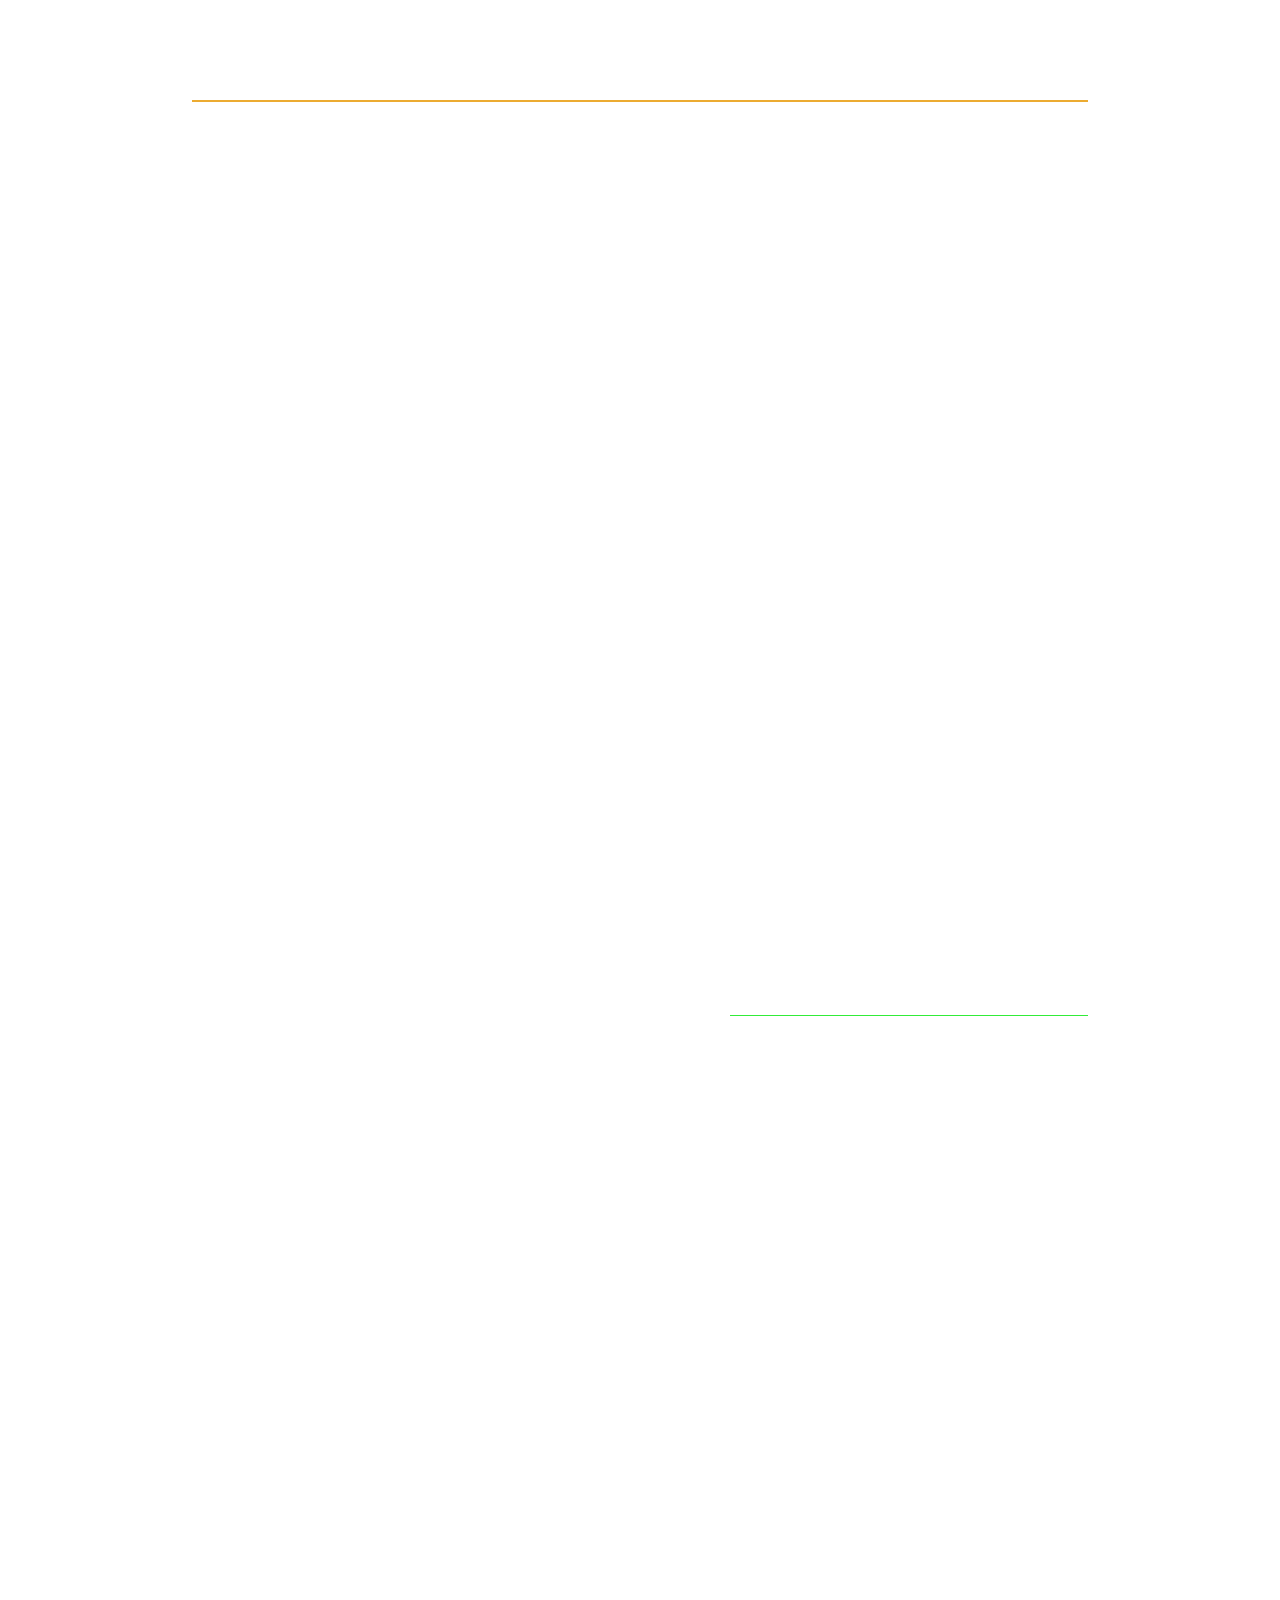
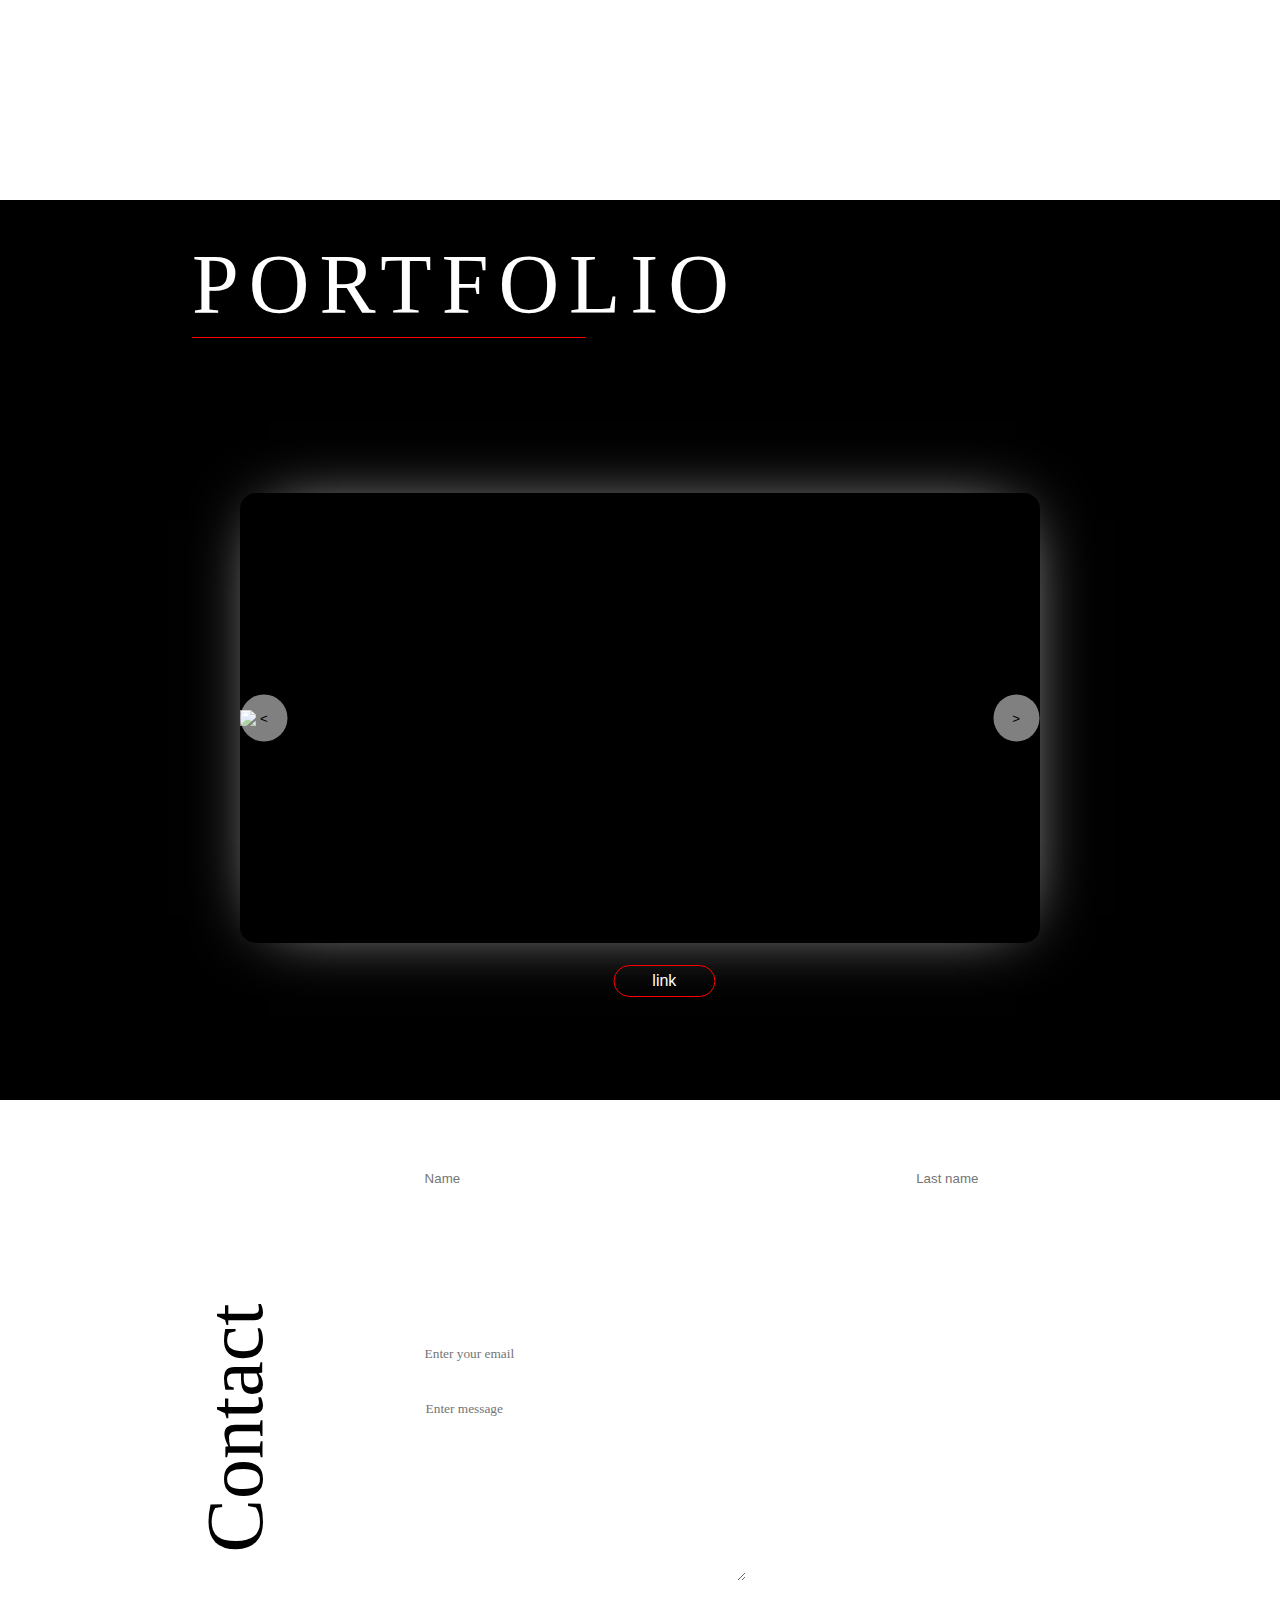
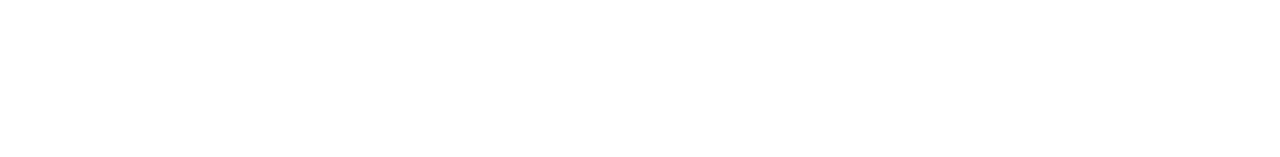
==== Main.html @ 3280ac05 "Contacts block" ====
<!DOCTYPE html>
<html lang="en">
<head>
    <meta charset="UTF-8">
    <meta name="viewport" content="width=device-width, initial-scale=1.0">
    <meta http-equiv="X-UA-Compatible" content="ie=edge">
    <title>Document</title>
    <link rel="stylesheet" href="css/styled.css">
    <link rel="stylesheet" href="css/style2.css">
    <link href="https://unpkg.com/aos@2.3.1/dist/aos.css" rel="stylesheet">
    <link rel="stylesheet" href="css/mouse.css">
</head>
<body>
    <section id="home" class="Home">
        <img class="cubes" data-aos="fade-right" src="img/Frame10.png" alt="">
    <header>
        <div class="logo">
            <a href="index.html">
                <img src="img/logo.png" alt="">

            </a>
        </div>
        <div class="nav">
            <nav>
                <ul>
                    <li><a href="">HOME</a></li>
                    <li><a href="#services">SERVICES</a></li>
                    <li><a href="#portfolio">PORTFOLIO</a></li>
                    <li><a href="">CONTACT</a></li>
                </ul>
            </nav>
        </div>
    </header>
    <div class="main_home">
        <div class="wrapper_main">
            <div class="left" data-aos="zoom-in-right">
                <h1 class="letters">Roman Slabinoga</h1>
                <div class="degree ">
                    <p>JUNIOR</p> 
                    <p> WEB-DEVELOPER</p>
                </div>
            </div>
            <div class="right" data-aos="zoom-in" >
                <img src="img/image1.png" alt="Main picture in home">
            </div>
           
        </div>
        <div class="mouse2" >
            <div class="middle">
                <div class="mouse">
                </div>
            </div>
        </div>
    </div>    
    </section>
    <section id="services" class="services">
       <div class="top_of_services">
           <p>SERVICES</p>
           <div class="line"></div>
       </div>
       <canvas data-aos="zoom-in-up" class="background1"></canvas>
            <div class="services_wrapper">
                    <div class="left_sight">
                        <div class="circle">
                            <img src="img/image 3.png" alt="">

                        </div>
                    </div>
                    <div class="right_sight" >
                        <div class="block" data-aos="zoom-out-left">
                            <div class="top_block">
                                <p>DESIGN/LAYOUT</p>
                            </div>
                            <ul>
                                <li>Landing Page (HTML/CSS/JS)</li>
                                <li>Corporate Page (HTML/CSS/JS)</li>
                                <li>Online shop (React)</li>
                            </ul>
                        </div>
                        <div class="block" data-aos="zoom-out-left" >
                            <div class="top_block" >
                                <p>DESIGN/LAYOUT</p>
                            </div>
                            <ul>
                                <li>Landing Page (HTML/CSS/JS)</li>
                                <li>Corporate Page (HTML/CSS/JS)</li>
                                <li>Online shop (React)</li>
                            </ul>
                        </div>
                    </div>
            </div>

    </section>
    <section class="portfolio" id="portfolio">
        <div class="top_of_portfolio">
            <p>PORTFOLIO</p>
            <div class="line"></div>
        </div>    
        <div class="container">
  
    <div class="slider-container">
			<div>
				<div>
					<div class="slider">
            
						<div class="img" id="first">
							<img src="img/work1 2.png">
						</div>
						<div class="img">
							<img src="">
						</div>
						<div class="img">
							<img src="https://media.gettyimages.com/photos/tulips-and-windmill-picture-id680242590?s=612x612">
						</div>
						<div class="img" id="last">
							<img src="https://encrypted-tbn0.gstatic.com/images?q=tbn%3AANd9GcSCSlkyhyTmCiSOA4GvnpRCsruA0hChaxWeddmovyf5fPtSBp76" >
						</div>
						<div class="img" id="last">
							<img src="https://encrypted-tbn0.gstatic.com/images?q=tbn%3AANd9GcSCSlkyhyTmCiSOA4GvnpRCsruA0hChaxWeddmovyf5fPtSBp76" >
						</div>
            	<div class="img" id="last">
							<img src="https://encrypted-tbn0.gstatic.com/images?q=tbn%3AANd9GcSCSlkyhyTmCiSOA4GvnpRCsruA0hChaxWeddmovyf5fPtSBp76" >
						</div>
					</div>
				</div>
			</div>
		</div>
        <div class="content">
            <a href="" class="link">link</a>
            <button class="btn" id="prev"> < </button>
            <button class="btn" id="next"> > </button>
                <!--<ul>
                    <li class="option colored"></li>
                    <li class="option"></li>
                    <li class="option"></li>
                    <li class="option"></li>
                    <li class="option"></li>
                </ul> -->
             </div>
          </div>
        </div>
      </div>
    </div>
    </section>
    <section class="contact">
      <div class="name_of_contact">
        <p>Contact</p>
      </div>
      <div class="contacts">
      <div class="top_of_contacts">
        <div class="top_contacts">
          <input type="text" placeholder="Name">
          <input type="text" placeholder="Last name">
        </div>
       <div class="main_contacts">
         <div class="left_contact">
          <input type="text" placeholder="Enter your email">
          <textarea name="" id="" cols="30" rows="10" placeholder="Enter message"></textarea>
         </div>
         <div class="right_contact">
           <ul>
             <li>Email: slabinogaroman@gmail.com</li>
             <li>Phone number: +380 096 4735 753</li>
             <li>Instagram: @roman.slabinoga</li>
           </ul>
         </div>
       </div>
      </div> 
      </div>
    </section>
    <script src="https://cdnjs.cloudflare.com/ajax/libs/particlesjs/2.2.2/particles.min.js
    "></script>
    <script src="https://ajax.googleapis.com/ajax/libs/jquery/3.4.1/jquery.min.js"></script>
    <script src="js/js.js"></script>
    <script src="https://unpkg.com/aos@2.3.1/dist/aos.js"></script>
    <script src="js/anime.min.js"></script>
    <script>
        var particles = Particles.init({
            selector: '.background1',
            color: ['#000000', '#4baf93', '#31EC38'],
            connectParticles: true
        });
        // $(document).mousemove(function(e){
        //             var x = e.pageX / 55;
        //             var y = e.pageY / 55;
        //             $('.letters, .degree, .right').css({
        //                 transform: 'translate(-'+x+'px, -'+y+'px)'
        //             });
        //         });
        AOS.init();
        var block = document.getElementsByClassName('animation');
        var text = document.getElementById('first');
        anime({
            targets: block,
            marginTop: '0px',
            easing: 'easeOutElastic',
            delay: 600,
            
            backgroundColor: {
                value: 'black',
                delay: 1100,
                easing: 'easeInOutSine',
                duration: 500
            },
            borderColor: {
                value: '#ECAB31',
                delay: 1000,
                easing: 'easeInOutSine'
            },
            scale: {
                value: '*=3',
                delay: 1000
            },
            borderRadius: {
                value: '-=50%',
                delay:  1500,
                duration: 2000
            },
            width: {
                value: '+=30px',
                delay: 1600,
                duration: 1200,
            },
            boxShadow: {
                value: '0px 0px 2px 0px rgba(0,0,0,0.75)',
                delay: 1600
            }
        })
        anime({
            targets: text,
            fontSize: '5px',
            delay: 1660,
            color: {
                value: '#ECAB31',
                delay: 1700
            }
        })
    </script>
</body>
</html>
---- css/style2.css ----
html,
body,
div,
span,
applet,
object,
iframe,
h1,
h2,
h3,
h4,
h5,
h6,
p,
blockquote,
pre,
a,
abbr,
acronym,
address,
big,
cite,
code,
del,
dfn,
em,
img,
ins,
kbd,
q,
s,
samp,
small,
strike,
strong,
sub,
sup,
tt,
var,
b,
u,
i,
center,
dl,
dt,
dd,
ol,
ul,
li,
fieldset,
form,
label,
legend,
table,
caption,
tbody,
tfoot,
thead,
tr,
th,
td,
article,
aside,
canvas,
details,
embed,
figure,
figcaption,
footer,
header,
hgroup,
menu,
nav,
output,
ruby,
section,
summary,
time,
mark,
audio,
video {
  margin: 0;
  padding: 0;
  border: 0;
  font-size: 100%;
  font: inherit;
  vertical-align: baseline;
}

/* HTML5 display-role reset for older browsers */
article,
aside,
details,
figcaption,
figure,
footer,
header,
hgroup,
menu,
nav,
section {
  display: block;
}

body {
  line-height: 1;
}

ol,
ul {
  list-style: none;
}

blockquote,
q {
  quotes: none;
}

blockquote:before,
blockquote:after,
q:before,
q:after {
  content: "";
  content: none;
}

table {
  border-collapse: collapse;
  border-spacing: 0;
}

html {
  scroll-behavior: smooth;
  overflow-y: auto;
}

@font-face {
  font-family: light;
  src: url(../fonts/Sansation_Light.ttf);
}

@font-face {
  font-family: light1;
  src: url(../fonts/Brawler.otf);
}

.Home.active {
  display: none;
}

.Home {
  display: -webkit-box;
  display: -ms-flexbox;
  display: flex;
  width: 70%;
  height: 100vh;
  margin: 0 auto;
  position: relative;
  -webkit-box-align: center;
      -ms-flex-align: center;
          align-items: center;
  -webkit-box-pack: start;
      -ms-flex-pack: start;
          justify-content: flex-start;
  -webkit-box-orient: vertical;
  -webkit-box-direction: normal;
      -ms-flex-direction: column;
          flex-direction: column;
}

.Home .cubes {
  position: absolute;
  left: -36%;
  top: 37%;
  z-index: -1;
}

header {
  width: 100%;
  height: 100px;
  margin: 0 auto;
  display: -webkit-box;
  display: -ms-flexbox;
  display: flex;
  -webkit-box-align: center;
      -ms-flex-align: center;
          align-items: center;
  -webkit-box-pack: justify;
      -ms-flex-pack: justify;
          justify-content: space-between;
  border: none;
  border-bottom: 2px solid #ecab31;
}

header .logo {
  display: -webkit-box;
  display: -ms-flexbox;
  display: flex;
  -webkit-box-align: center;
      -ms-flex-align: center;
          align-items: center;
  -webkit-box-pack: center;
      -ms-flex-pack: center;
          justify-content: center;
  width: 150px;
  height: 100px;
}

header .nav {
  width: 400px;
  height: 100px;
  display: -webkit-box;
  display: -ms-flexbox;
  display: flex;
}

header .nav nav {
  display: -webkit-box;
  display: -ms-flexbox;
  display: flex;
}

header .nav nav ul {
  display: -webkit-box;
  display: -ms-flexbox;
  display: flex;
  -webkit-box-align: center;
      -ms-flex-align: center;
          align-items: center;
  -webkit-box-pack: center;
      -ms-flex-pack: center;
          justify-content: center;
}

header .nav nav ul li {
  list-style-type: none;
}

header .nav nav ul li a {
  text-decoration: none;
  color: white;
  margin: 10px;
  font-family: light;
  font-size: 18px;
  -webkit-transition: 0.5s;
  transition: 0.5s;
}

header .nav nav ul li a:hover {
  color: #ecab31;
}

.main_home {
  width: 100%;
  height: 800px;
  display: -webkit-box;
  display: -ms-flexbox;
  display: flex;
  -webkit-box-orient: vertical;
  -webkit-box-direction: normal;
      -ms-flex-direction: column;
          flex-direction: column;
}

.main_home .wrapper_main {
  display: -webkit-box;
  display: -ms-flexbox;
  display: flex;
  height: 100%;
  width: 100%;
}

.main_home .wrapper_main .left {
  width: 55%;
  display: -webkit-box;
  display: -ms-flexbox;
  display: flex;
  -webkit-box-orient: vertical;
  -webkit-box-direction: normal;
      -ms-flex-direction: column;
          flex-direction: column;
  -webkit-box-align: start;
      -ms-flex-align: start;
          align-items: flex-start;
  -webkit-box-pack: center;
      -ms-flex-pack: center;
          justify-content: center;
  height: 81%;
}

.main_home .wrapper_main .left .degree p {
  color: white;
  font-family: light;
}

.main_home .wrapper_main .left h1 {
  font-family: light1;
  width: 100%;
  font-size: 114px;
  line-height: 156px;
  color: white;
}

.main_home .wrapper_main .right {
  width: 45%;
  display: -webkit-box;
  display: -ms-flexbox;
  display: flex;
  -webkit-box-align: end;
      -ms-flex-align: end;
          align-items: flex-end;
  -webkit-box-pack: center;
      -ms-flex-pack: center;
          justify-content: center;
  height: 100%;
}

.main_home .wrapper_main .right img {
  width: 83%;
  height: auto;
}

.services {
  display: -webkit-box;
  display: -ms-flexbox;
  display: flex;
  -webkit-box-orient: vertical;
  -webkit-box-direction: normal;
      -ms-flex-direction: column;
          flex-direction: column;
  -webkit-box-align: center;
      -ms-flex-align: center;
          align-items: center;
  -ms-flex-pack: distribute;
      justify-content: space-around;
  width: 100%;
  height: 100vh;
}

.services .background1 {
  position: absolute;
  width: 71% !important;
  height: 95% !important;
  right: 0 !important;
  border-bottom-left-radius: 100% !important;
  border-top-left-radius: 100% !important;
}

.services .top_of_services {
  display: -webkit-box;
  display: -ms-flexbox;
  display: flex;
  width: 70%;
  -webkit-box-align: end;
      -ms-flex-align: end;
          align-items: flex-end;
  -webkit-box-pack: center;
      -ms-flex-pack: center;
          justify-content: center;
  -webkit-box-orient: vertical;
  -webkit-box-direction: normal;
      -ms-flex-direction: column;
          flex-direction: column;
}

.services .top_of_services p {
  font-size: 84px;
  color: white;
  font-family: light;
  letter-spacing: 10px;
}

.services .top_of_services .line {
  width: 40%;
  height: 1px;
  margin-top: 10px;
  background-color: #31ec38;
}

.services .services_wrapper {
  width: 80%;
  height: 80%;
  display: -webkit-box;
  display: -ms-flexbox;
  display: flex;
  -webkit-box-align: center;
      -ms-flex-align: center;
          align-items: center;
  -webkit-box-pack: start;
      -ms-flex-pack: start;
          justify-content: flex-start;
}

.services .services_wrapper .left_sight {
  width: 50%;
  height: auto;
  display: -webkit-box;
  display: -ms-flexbox;
  display: flex;
  -webkit-box-align: center;
      -ms-flex-align: center;
          align-items: center;
  -webkit-box-pack: center;
      -ms-flex-pack: center;
          justify-content: center;
}

.services .services_wrapper .left_sight img {
  width: auto;
  height: auto;
}

.services .services_wrapper .right_sight {
  width: 50%;
  height: 100%;
  -webkit-box-orient: vertical;
  -webkit-box-direction: normal;
      -ms-flex-direction: column;
          flex-direction: column;
  display: -webkit-box;
  display: -ms-flexbox;
  display: flex;
  -webkit-box-align: center;
      -ms-flex-align: center;
          align-items: center;
  -webkit-box-pack: end;
      -ms-flex-pack: end;
          justify-content: flex-end;
}

.services .services_wrapper .right_sight .block {
  width: 70%;
  height: 300px;
  display: -webkit-box;
  display: -ms-flexbox;
  display: flex;
  -webkit-box-align: end;
      -ms-flex-align: end;
          align-items: flex-end;
  margin-right: 10px;
  -webkit-box-pack: start;
      -ms-flex-pack: start;
          justify-content: flex-start;
  color: white;
  -webkit-box-orient: vertical;
  -webkit-box-direction: normal;
      -ms-flex-direction: column;
          flex-direction: column;
  text-align: right;
}

.services .services_wrapper .right_sight .block .top_block {
  font-size: 25px;
  font-family: light;
  position: relative;
  font-weight: bold;
  margin-bottom: 30px;
}

.services .services_wrapper .right_sight .block .top_block::after {
  content: "";
  position: absolute;
  width: 30px;
  height: 1px;
  background-color: green;
  -webkit-transform: rotate(90deg);
          transform: rotate(90deg);
  top: 50%;
}

.services .services_wrapper .right_sight ul {
  width: 400px;
  height: 160px;
  display: -webkit-box;
  display: -ms-flexbox;
  display: flex;
  -webkit-box-orient: vertical;
  -webkit-box-direction: normal;
      -ms-flex-direction: column;
          flex-direction: column;
  -webkit-box-align: end;
      -ms-flex-align: end;
          align-items: flex-end;
  -ms-flex-pack: distribute;
      justify-content: space-around;
}

.services .services_wrapper .right_sight ul li {
  list-style-type: none;
  font-family: light;
  position: relative;
  margin-right: 20px;
  font-size: 18px;
}

.services .services_wrapper .right_sight ul li::after {
  content: "";
  position: absolute;
  width: 15px;
  height: 15px;
  border-radius: 50%;
  background-color: green;
  -webkit-transform: rotate(90deg);
          transform: rotate(90deg);
  top: 10%;
  right: -30px;
}

.portfolio {
  width: 100%;
  height: 100vh;
  display: -webkit-box;
  display: -ms-flexbox;
  display: flex;
  -webkit-box-align: center;
      -ms-flex-align: center;
          align-items: center;
  -webkit-box-pack: center;
      -ms-flex-pack: center;
          justify-content: center;
  -webkit-box-orient: vertical;
  -webkit-box-direction: normal;
      -ms-flex-direction: column;
          flex-direction: column;
  background: black;
}

.portfolio .top_of_portfolio {
  display: -webkit-box;
  display: -ms-flexbox;
  display: flex;
  width: 70%;
  padding: 20px;
  -webkit-box-align: start;
      -ms-flex-align: start;
          align-items: flex-start;
  -webkit-box-pack: center;
      -ms-flex-pack: center;
          justify-content: center;
  -webkit-box-orient: vertical;
  -webkit-box-direction: normal;
      -ms-flex-direction: column;
          flex-direction: column;
}

.portfolio .top_of_portfolio p {
  font-size: 84px;
  color: white;
  font-family: light;
  letter-spacing: 10px;
}

.portfolio .top_of_portfolio .line {
  width: 44%;
  height: 1px;
  margin-top: 10px;
  background-color: red;
}

.portfolio .container {
  width: 99vw;
  height: 80%;
  overflow: hidden;
  position: relative;
}

.portfolio .slider-container {
  position: absolute;
  width: 100%;
  height: 100%;
  top: 0;
  left: 0;
  z-index: 0;
}

.portfolio .slider-container:after {
  content: "";
  position: absolute;
  width: 100%;
  height: 100%;
  top: 0;
  left: 0;
  background: linear-gradient(45deg, black, rgba(0, 0, 0, 0.7));
}

.portfolio .slider-container > div {
  position: absolute;
  width: 100%;
  height: 100%;
  top: 0;
  left: 0;
  display: -webkit-box;
  display: -ms-flexbox;
  display: flex;
  -webkit-box-pack: center;
      -ms-flex-pack: center;
          justify-content: center;
  -webkit-box-align: center;
      -ms-flex-align: center;
          align-items: center;
  z-index: 1;
}

.portfolio .slider-container > div > div {
  overflow: hidden;
  -webkit-box-shadow: 2px 0px 67px -27px white;
          box-shadow: 2px 0px 67px -27px white;
  border-radius: 16px;
}

.portfolio .slider {
  width: 800px;
  display: -ms-grid;
  display: grid;
  -ms-grid-columns: (100%)[7];
      grid-template-columns: repeat(7, 100%);
  height: 450px;
}

.portfolio .img {
  position: relative;
  overflow: hidden;
}

.portfolio .img img {
  position: absolute;
  top: 50%;
  left: 50%;
  -webkit-transform: translate(-50%, -50%);
          transform: translate(-50%, -50%);
  width: 100%;
}

.portfolio .content {
  position: absolute;
  z-index: 4;
  width: 70%;
  height: 450px;
  left: 50%;
  top: 50%;
  -webkit-transform: translateX(-50%) translateY(-50%);
          transform: translateX(-50%) translateY(-50%);
}

.portfolio .btn {
  position: absolute;
  top: 50%;
  -webkit-transform: translateY(-50%);
          transform: translateY(-50%);
  padding: 1rem 1.2rem;
  border-radius: 50%;
  background: white;
  border: none;
  color: black;
  outline: none;
  cursor: pointer;
  opacity: 0.5;
  -webkit-transition: 0.3s;
  transition: 0.3s;
}

.portfolio .btn:hover {
  opacity: 0.8;
  color: red;
}

.portfolio #prev {
  left: 5%;
}

.portfolio #next {
  right: 5%;
}

.portfolio .link {
  position: absolute;
  z-index: 4;
  left: 47%;
  top: 105%;
  display: -webkit-box;
  display: -ms-flexbox;
  display: flex;
  width: 100px;
  -webkit-box-align: center;
      -ms-flex-align: center;
          align-items: center;
  height: 30px;
  border: 1px solid red;
  text-align: center;
  -webkit-box-pack: center;
      -ms-flex-pack: center;
          justify-content: center;
  color: white;
  text-decoration: none;
  border-radius: 25px;
  font-family: sans-serif;
}

.portfolio ul {
  position: absolute;
  list-style: none;
  display: -webkit-box;
  display: -ms-flexbox;
  display: flex;
  bottom: 2%;
  left: 50%;
  -webkit-transform: translateX(-50%);
          transform: translateX(-50%);
}

.portfolio ul li {
  margin: 0.3rem;
  width: 18px;
  height: 18px;
  border-radius: 50%;
  border: 2.5px solid #2ecc71;
  cursor: pointer;
}

.portfolio ul li.colored {
  background-color: #2ecc71;
}

.contact {
  width: 71%;
  height: 73vh;
  -webkit-box-align: center;
      -ms-flex-align: center;
          align-items: center;
  margin: 0 auto;
  display: -webkit-box;
  display: -ms-flexbox;
  display: flex;
}

.contact .name_of_contact {
  width: 100px;
  background: white;
  margin-left: 10%;
  height: 90%;
  display: -webkit-box;
  display: -ms-flexbox;
  display: flex;
  margin: auto 0;
  -webkit-box-align: center;
      -ms-flex-align: center;
          align-items: center;
  -webkit-box-pack: center;
      -ms-flex-pack: center;
          justify-content: center;
}

.contact .name_of_contact p {
  font-size: 80px;
  font-family: light;
  color: black;
  -webkit-transform: rotate(-90deg);
          transform: rotate(-90deg);
}

.contact .top_of_contacts {
  width: 900px;
  height: 600px;
  margin-left: 120px;
  display: -webkit-box;
  display: -ms-flexbox;
  display: flex;
  -webkit-box-orient: vertical;
  -webkit-box-direction: normal;
      -ms-flex-direction: column;
          flex-direction: column;
  -webkit-box-align: center;
      -ms-flex-align: center;
          align-items: center;
  -webkit-box-pack: start;
      -ms-flex-pack: start;
          justify-content: flex-start;
}

.contact .top_of_contacts .top_contacts {
  width: 98%;
  display: -webkit-box;
  display: -ms-flexbox;
  display: flex;
  -webkit-box-align: center;
      -ms-flex-align: center;
          align-items: center;
  -webkit-box-pack: justify;
      -ms-flex-pack: justify;
          justify-content: space-between;
  height: 100px;
}

.contact .top_of_contacts .top_contacts input {
  width: 42%;
  height: 30px;
  background-color: transparent;
  padding: 10px;
  color: white;
  border: none;
  outline: none;
  border-bottom-width: 30px;
  border-bottom: 1px solid white;
}

.contact .top_of_contacts .main_contacts {
  display: -webkit-box;
  display: -ms-flexbox;
  display: flex;
  margin-top: 100px;
  width: 98%;
  -webkit-box-pack: justify;
      -ms-flex-pack: justify;
          justify-content: space-between;
  height: 300px;
  color: white;
}

.contact .top_of_contacts .main_contacts .left_contact {
  width: 50%;
  display: -webkit-box;
  display: -ms-flexbox;
  display: flex;
  -webkit-box-orient: vertical;
  -webkit-box-direction: normal;
      -ms-flex-direction: column;
          flex-direction: column;
  -webkit-box-align: space-around;
      -ms-flex-align: space-around;
          align-items: space-around;
  -webkit-box-pack: start;
      -ms-flex-pack: start;
          justify-content: flex-start;
}

.contact .top_of_contacts .main_contacts .left_contact input {
  width: 80%;
  color: white;
  cursor: pointer;
  cursor: pointer;
  height: 30px;
  font-family: light;
  background: transparent;
  padding: 10px;
  border: none;
  outline: none;
  border-bottom: 1px solid white;
}

.contact .top_of_contacts .main_contacts .left_contact textarea {
  width: 80%;
  height: 170px;
  outline: none;
  color: white;
  font-family: light;
  margin-top: 10px;
  cursor: pointer;
  max-width: 310px;
  max-height: 170px;
  padding: 10px;
  background: transparent;
  border: 1px solid white;
}

.contact .top_of_contacts .main_contacts .right_contact {
  width: 45%;
  display: -webkit-box;
  display: -ms-flexbox;
  display: flex;
  -webkit-box-orient: vertical;
  -webkit-box-direction: normal;
      -ms-flex-direction: column;
          flex-direction: column;
}

.contact .top_of_contacts .main_contacts .right_contact ul {
  display: -webkit-box;
  display: -ms-flexbox;
  display: flex;
  -webkit-box-orient: vertical;
  -webkit-box-direction: normal;
      -ms-flex-direction: column;
          flex-direction: column;
  height: 150px;
  margin-top: 10px;
}

.contact .top_of_contacts .main_contacts .right_contact ul li {
  list-style-type: none;
  font-size: 18px;
  margin-top: 25px;
  font-family: light;
}
/*# sourceMappingURL=style2.css.map */
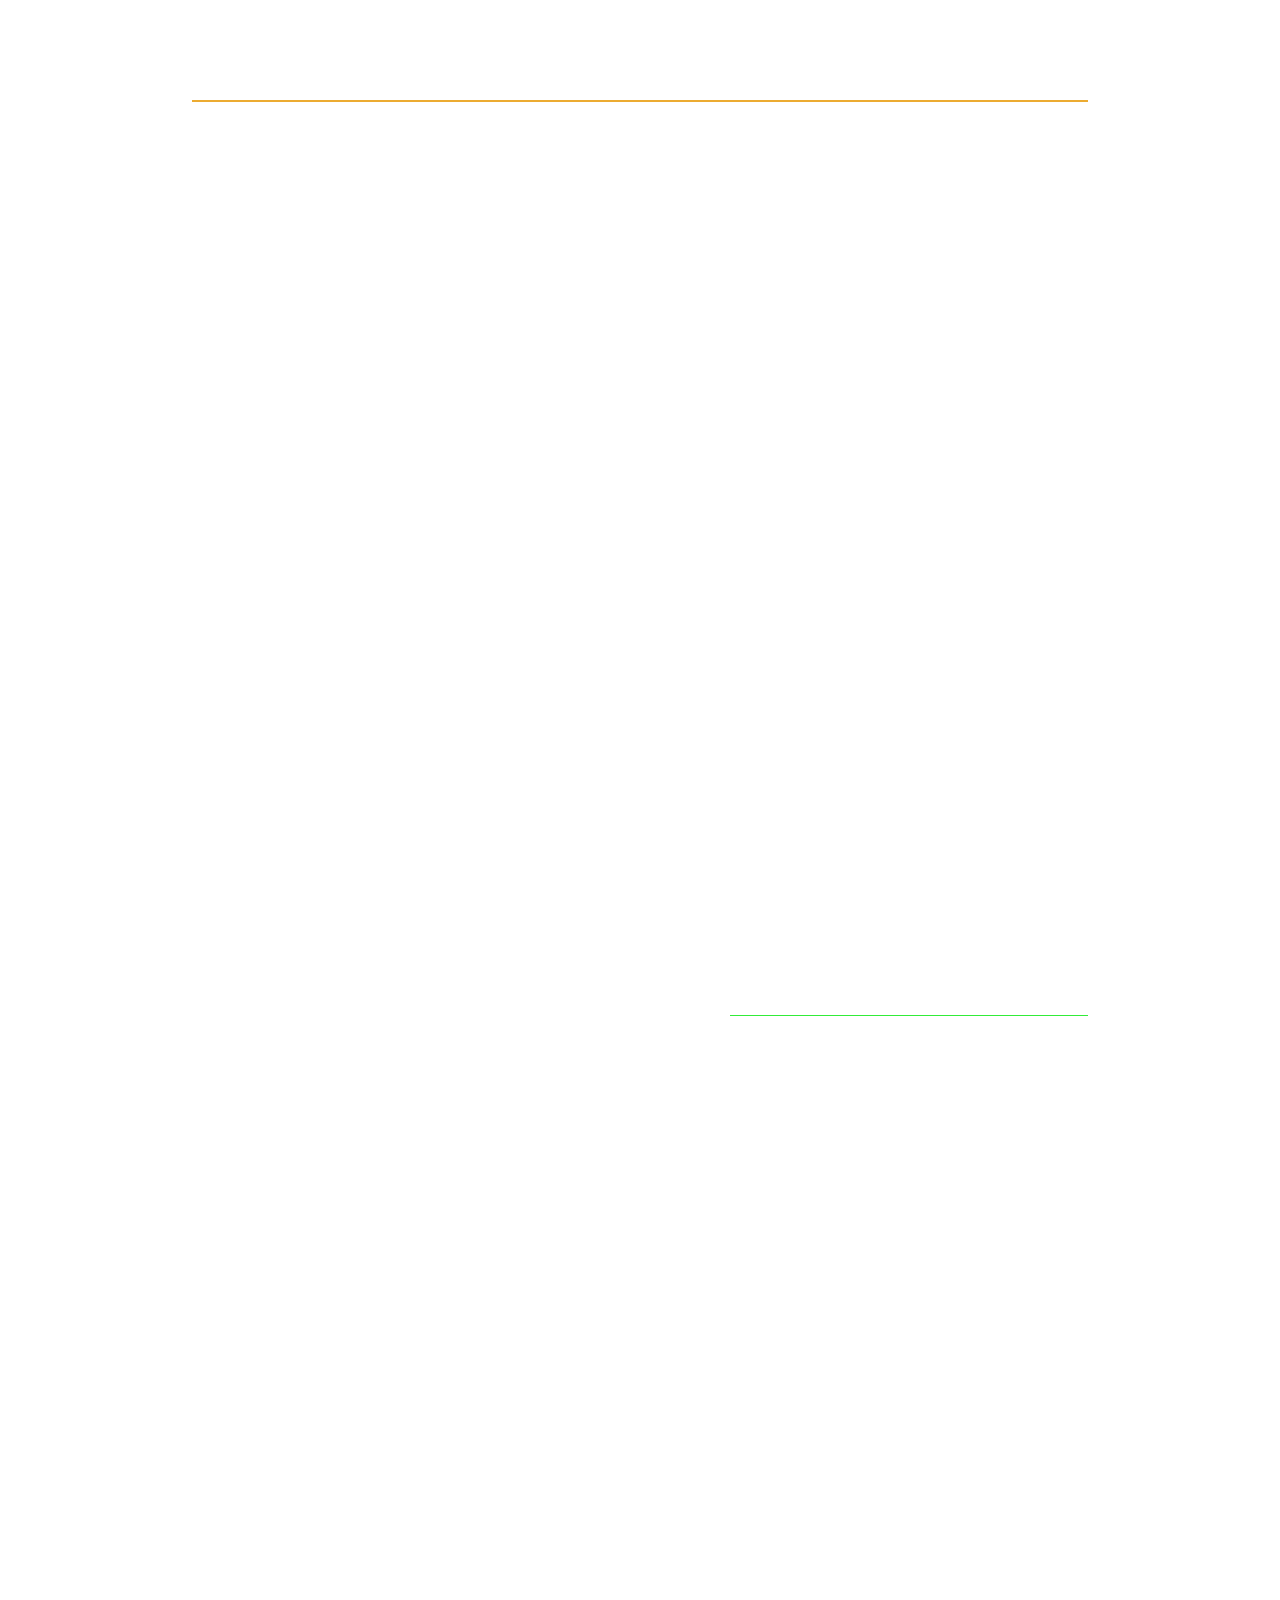
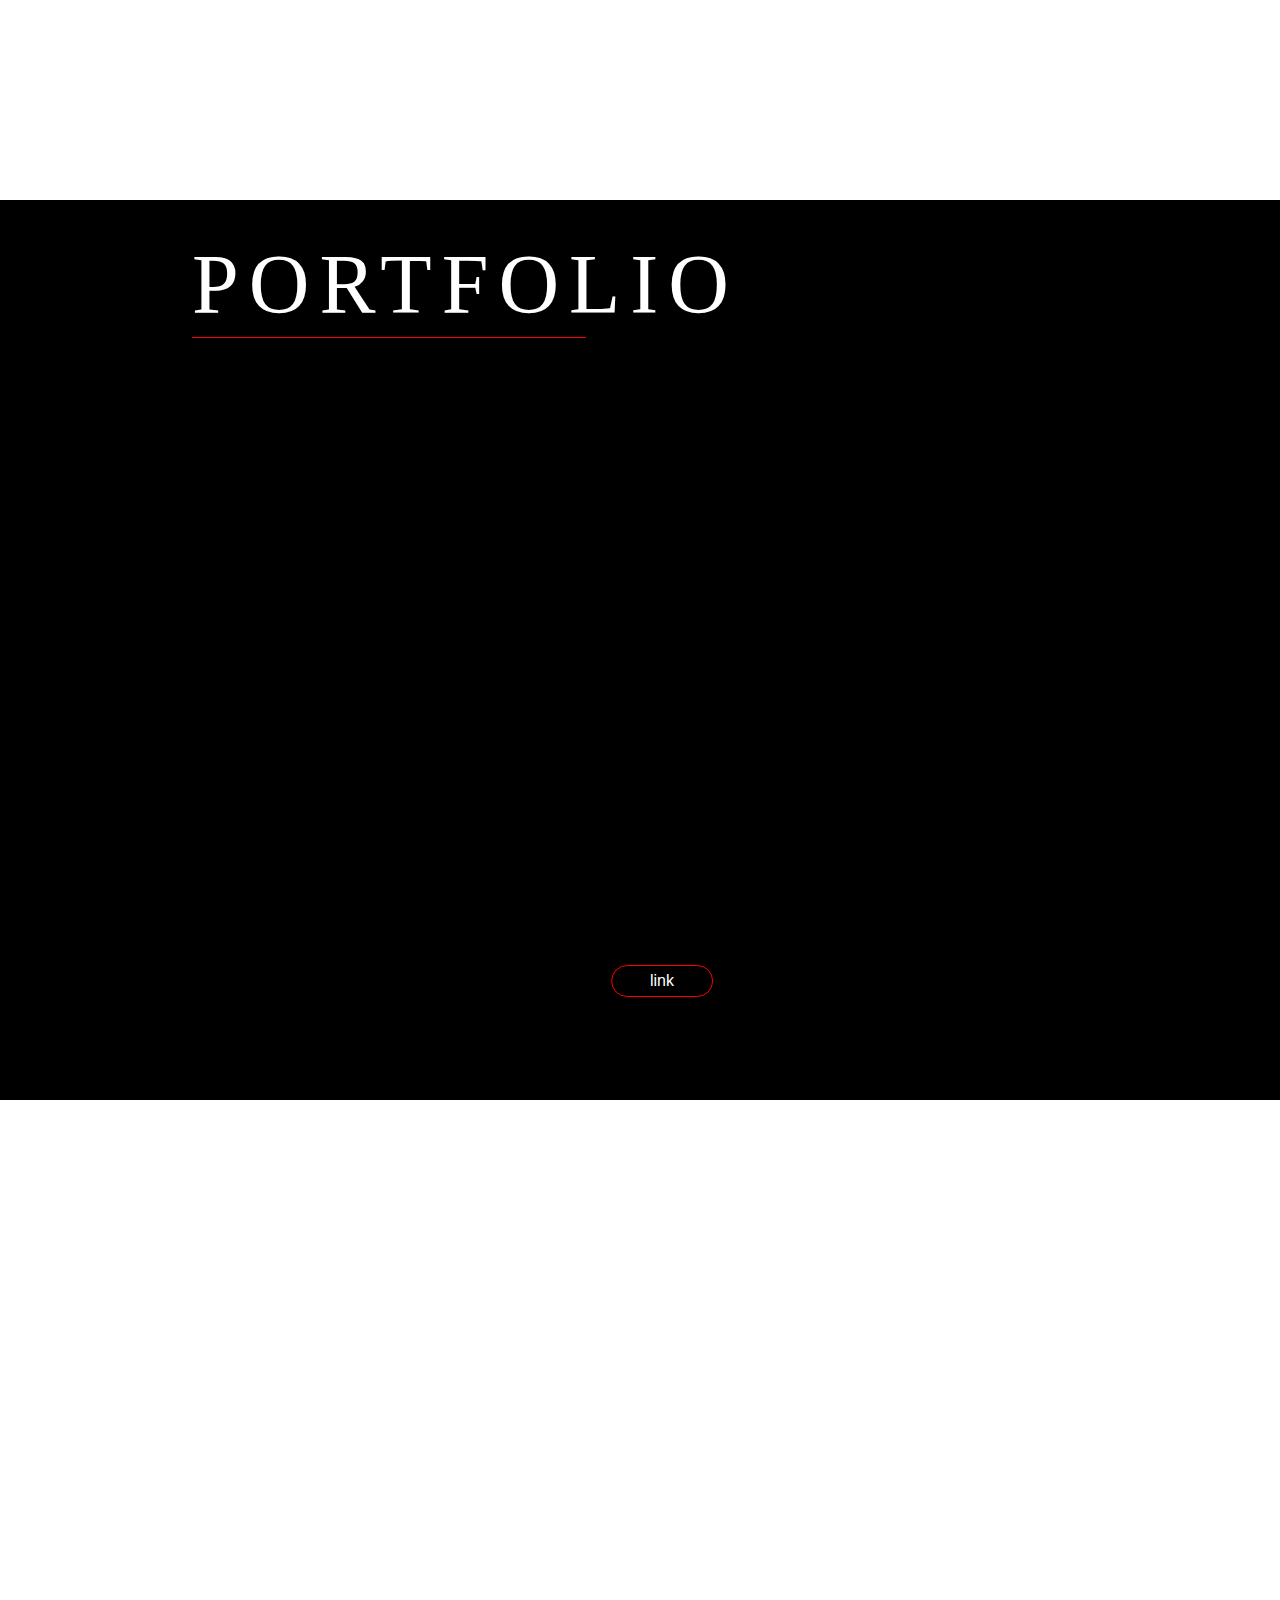
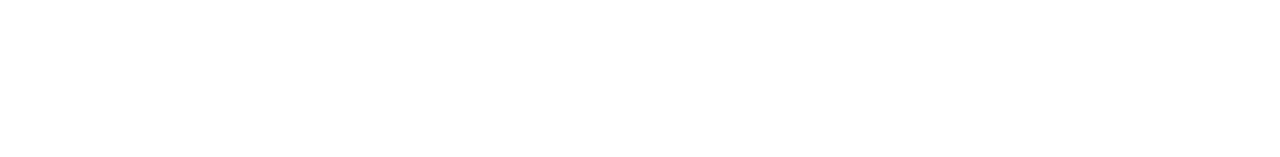
==== commit c6870f7f: "last update" ====
--- a/Main.html
+++ b/Main.html
@@ -26,7 +26,7 @@
                     <li><a href="">HOME</a></li>
                     <li><a href="#services">SERVICES</a></li>
                     <li><a href="#portfolio">PORTFOLIO</a></li>
-                    <li><a href="">CONTACT</a></li>
+                    <li><a href="#contact">CONTACT</a></li>
                 </ul>
             </nav>
         </div>
@@ -67,7 +67,7 @@
                         </div>
                     </div>
                     <div class="right_sight" >
-                        <div class="block" data-aos="zoom-out-left">
+                        <div class="block" data-aos="fade-up">
                             <div class="top_block">
                                 <p>DESIGN/LAYOUT</p>
                             </div>
@@ -77,7 +77,7 @@
                                 <li>Online shop (React)</li>
                             </ul>
                         </div>
-                        <div class="block" data-aos="zoom-out-left" >
+                        <div class="block" data-aos="fade-up" >
                             <div class="top_block" >
                                 <p>DESIGN/LAYOUT</p>
                             </div>
@@ -98,10 +98,10 @@
         </div>    
         <div class="container">
   
-    <div class="slider-container">
+    <div class="slider-container" data-aos="zoom-in-down">
 			<div>
 				<div>
-					<div class="slider">
+					<div class="slider" >
             
 						<div class="img" id="first">
 							<img src="img/work1 2.png">
@@ -127,8 +127,8 @@
 		</div>
         <div class="content">
             <a href="" class="link">link</a>
-            <button class="btn" id="prev"> < </button>
-            <button class="btn" id="next"> > </button>
+            <button class="btn" id="prev" data-aos="fade-left"> < </button>
+            <button class="btn" id="next" data-aos="fade-right">  > </button>
                 <!--<ul>
                     <li class="option colored"></li>
                     <li class="option"></li>
@@ -142,17 +142,19 @@
       </div>
     </div>
     </section>
-    <section class="contact">
-      <div class="name_of_contact">
-        <p>Contact</p>
+    <section class="contact" id="contact">
+      <div class="name_of_contact" data-aos="fade-right">
+        <p>Contacts</p>
       </div>
       <div class="contacts">
       <div class="top_of_contacts">
-        <div class="top_contacts">
+        <div class="top_contacts" data-aos="fade-up"
+        data-aos-duration="1000">
           <input type="text" placeholder="Name">
           <input type="text" placeholder="Last name">
         </div>
-       <div class="main_contacts">
+       <div class="main_contacts" data-aos="fade-up"
+       data-aos-duration="1000">
          <div class="left_contact">
           <input type="text" placeholder="Enter your email">
           <textarea name="" id="" cols="30" rows="10" placeholder="Enter message"></textarea>
--- a/css/style2.css
+++ b/css/style2.css
@@ -722,12 +722,15 @@
 }
 
 .contact {
-  width: 71%;
+  width: 80%;
   height: 73vh;
   -webkit-box-align: center;
       -ms-flex-align: center;
           align-items: center;
   margin: 0 auto;
+  -webkit-box-pack: justify;
+      -ms-flex-pack: justify;
+          justify-content: space-between;
   display: -webkit-box;
   display: -ms-flexbox;
   display: flex;
@@ -758,10 +761,15 @@
           transform: rotate(-90deg);
 }
 
-.contact .top_of_contacts {
+.contact .contacts {
+  width: 80%;
+  height: auto;
+}
+
+.contact .contacts .top_of_contacts {
   width: 900px;
   height: 600px;
-  margin-left: 120px;
+  margin-left: 20px;
   display: -webkit-box;
   display: -ms-flexbox;
   display: flex;
@@ -777,7 +785,7 @@
           justify-content: flex-start;
 }
 
-.contact .top_of_contacts .top_contacts {
+.contact .contacts .top_of_contacts .top_contacts {
   width: 98%;
   display: -webkit-box;
   display: -ms-flexbox;
@@ -791,7 +799,7 @@
   height: 100px;
 }
 
-.contact .top_of_contacts .top_contacts input {
+.contact .contacts .top_of_contacts .top_contacts input {
   width: 42%;
   height: 30px;
   background-color: transparent;
@@ -803,7 +811,7 @@
   border-bottom: 1px solid white;
 }
 
-.contact .top_of_contacts .main_contacts {
+.contact .contacts .top_of_contacts .main_contacts {
   display: -webkit-box;
   display: -ms-flexbox;
   display: flex;
@@ -816,7 +824,7 @@
   color: white;
 }
 
-.contact .top_of_contacts .main_contacts .left_contact {
+.contact .contacts .top_of_contacts .main_contacts .left_contact {
   width: 50%;
   display: -webkit-box;
   display: -ms-flexbox;
@@ -833,7 +841,7 @@
           justify-content: flex-start;
 }
 
-.contact .top_of_contacts .main_contacts .left_contact input {
+.contact .contacts .top_of_contacts .main_contacts .left_contact input {
   width: 80%;
   color: white;
   cursor: pointer;
@@ -847,7 +855,7 @@
   border-bottom: 1px solid white;
 }
 
-.contact .top_of_contacts .main_contacts .left_contact textarea {
+.contact .contacts .top_of_contacts .main_contacts .left_contact textarea {
   width: 80%;
   height: 170px;
   outline: none;
@@ -862,7 +870,7 @@
   border: 1px solid white;
 }
 
-.contact .top_of_contacts .main_contacts .right_contact {
+.contact .contacts .top_of_contacts .main_contacts .right_contact {
   width: 45%;
   display: -webkit-box;
   display: -ms-flexbox;
@@ -873,7 +881,7 @@
           flex-direction: column;
 }
 
-.contact .top_of_contacts .main_contacts .right_contact ul {
+.contact .contacts .top_of_contacts .main_contacts .right_contact ul {
   display: -webkit-box;
   display: -ms-flexbox;
   display: flex;
@@ -885,10 +893,343 @@
   margin-top: 10px;
 }
 
-.contact .top_of_contacts .main_contacts .right_contact ul li {
+.contact .contacts .top_of_contacts .main_contacts .right_contact ul li {
   list-style-type: none;
   font-size: 18px;
   margin-top: 25px;
   font-family: light;
 }
+
+@media only screen and (max-width: 1629px) {
+  .main_home .wrapper_main .right {
+    display: -webkit-box;
+    display: -ms-flexbox;
+    display: flex;
+    -webkit-box-align: center;
+        -ms-flex-align: center;
+            align-items: center;
+    -webkit-box-pack: center;
+        -ms-flex-pack: center;
+            justify-content: center;
+  }
+  .main_home .wrapper_main .right img {
+    margin-top: 150px;
+  }
+  .portfolio .container {
+    width: 90vw;
+  }
+  .portfolio .content {
+    width: 84%;
+  }
+  .main_home .wrapper_main .left h1 {
+    font-size: 101px;
+  }
+}
+
+@media screen and (max-width: 1470px) {
+  .contact .contacts {
+    width: 88%;
+    height: auto;
+  }
+}
+
+@media screen and (max-width: 1333px) {
+  .contact {
+    width: 83%;
+  }
+  .contact .top_of_contacts {
+    margin-left: 20px;
+  }
+  .main_home .wrapper_main .left h1 {
+    font-size: 91px;
+  }
+}
+
+@media screen and (max-width: 1169px) {
+  .services .background1 {
+    position: absolute;
+    width: 94% !important;
+    height: 95% !important;
+    right: 84px !important;
+    border-bottom-left-radius: 100% !important;
+    border-top-left-radius: 100% !important;
+  }
+  .portfolio #prev {
+    left: 0%;
+  }
+  .portfolio #next {
+    right: 0%;
+  }
+  .portfolio .top_of_portfolio {
+    width: 90%;
+  }
+  .services .services_wrapper {
+    width: 100%;
+  }
+  .services .top_of_services {
+    width: 86%;
+  }
+  .main_home .wrapper_main .left h1 {
+    font-size: 81px;
+  }
+  .main_home .wrapper_main .right img {
+    width: 96%;
+    height: auto;
+  }
+  .services .services_wrapper .left_sight img {
+    width: 470px;
+    height: auto;
+  }
+  .portfolio .content {
+    width: 100%;
+  }
+  .contact .contacts .top_of_contacts {
+    width: 800px;
+    display: -webkit-box;
+    display: -ms-flexbox;
+    display: flex;
+    -ms-flex-pack: distribute;
+        justify-content: space-around;
+  }
+  .contact {
+    width: 95%;
+  }
+  .Home .cubes {
+    left: -44%;
+  }
+}
+
+@media screen and (max-width: 970px) {
+  .contact .contacts .top_of_contacts .top_contacts {
+    width: 98%;
+    display: -webkit-box;
+    display: -ms-flexbox;
+    display: flex;
+    -webkit-box-align: center;
+        -ms-flex-align: center;
+            align-items: center;
+    -webkit-box-pack: space-evenly;
+        -ms-flex-pack: space-evenly;
+            justify-content: space-evenly;
+    height: 100px;
+    justify-items: flex-start;
+  }
+  .contact .contacts .top_of_contacts .main_contacts .left_contact input {
+    width: 88%;
+  }
+  .contact .contacts .top_of_contacts .main_contacts .left_contact textarea {
+    width: 88%;
+    max-width: 400px;
+  }
+  .contact .contacts .top_of_contacts {
+    width: 633px;
+  }
+  .portfolio #prev {
+    left: 1%;
+    top: 50%;
+  }
+  .portfolio #next {
+    right: 1%;
+    top: 50%;
+  }
+  .main_home .wrapper_main .left h1 {
+    font-size: 73px;
+  }
+  .main_home .wrapper_main .right {
+    overflow: hidden;
+  }
+}
+
+@media screen and (max-width: 900px) {
+  .main_home .wrapper_main {
+    -webkit-box-orient: vertical;
+    -webkit-box-direction: normal;
+        -ms-flex-direction: column;
+            flex-direction: column;
+    -webkit-box-align: center;
+        -ms-flex-align: center;
+            align-items: center;
+    -webkit-box-pack: center;
+        -ms-flex-pack: center;
+            justify-content: center;
+  }
+  .main_home .wrapper_main .left {
+    width: 100%;
+  }
+  .main_home .wrapper_main .left h1 {
+    font-size: 108px;
+  }
+  .main_home .wrapper_main .right {
+    width: 100%;
+    -webkit-box-align: start;
+        -ms-flex-align: start;
+            align-items: flex-start;
+    -webkit-box-pack: start;
+        -ms-flex-pack: start;
+            justify-content: flex-start;
+  }
+  .main_home .wrapper_main .right img {
+    width: 70%;
+    margin-top: 0px;
+  }
+  .contact .contacts .top_of_contacts .top_contacts {
+    -webkit-box-orient: vertical;
+    -webkit-box-direction: normal;
+        -ms-flex-direction: column;
+            flex-direction: column;
+  }
+  .contact .contacts .top_of_contacts .top_contacts input {
+    width: 70%;
+  }
+  .contact .contacts .top_of_contacts {
+    display: -webkit-box;
+    display: -ms-flexbox;
+    display: flex;
+    width: 633px;
+    -webkit-box-orient: vertical;
+    -webkit-box-direction: normal;
+        -ms-flex-direction: column;
+            flex-direction: column;
+    -webkit-box-align: center;
+        -ms-flex-align: center;
+            align-items: center;
+    -webkit-box-pack: start;
+        -ms-flex-pack: start;
+            justify-content: flex-start;
+  }
+  .contact .contacts .top_of_contacts .main_contacts {
+    margin-top: 10px;
+    -webkit-box-orient: vertical;
+    -webkit-box-direction: normal;
+        -ms-flex-direction: column;
+            flex-direction: column;
+    -webkit-box-align: center;
+        -ms-flex-align: center;
+            align-items: center;
+  }
+  .contact .contacts .top_of_contacts .main_contacts input {
+    width: 70%;
+  }
+  .contact .contacts .top_of_contacts .main_contacts .left_contact {
+    width: 70%;
+    -webkit-box-align: center;
+        -ms-flex-align: center;
+            align-items: center;
+  }
+  .contact .contacts .top_of_contacts .main_contacts .left_contact input {
+    width: 100%;
+  }
+  .contact .contacts .top_of_contacts .main_contacts .left_contact textarea {
+    max-width: 450px;
+    width: 100%;
+  }
+  .contact .contacts .top_of_contacts .main_contacts .right_contact {
+    width: 73%;
+  }
+  .contact .contacts .top_of_contacts {
+    width: 450px;
+  }
+}
+
+@media screen and (max-width: 780px) {
+  .Home .cubes {
+    left: -54%;
+  }
+}
+
+@media screen and (max-width: 670px) {
+  .main_home .wrapper_main .left h1 {
+    font-size: 87px;
+  }
+  header .nav nav ul li a {
+    font-size: 15px;
+  }
+  header .logo {
+    width: 95px;
+  }
+  .services .top_of_services p {
+    font-size: 70px;
+  }
+  .portfolio .top_of_portfolio p {
+    font-size: 70px;
+  }
+  .portfolio .slider {
+    width: 400px;
+    height: 250px;
+  }
+  .portfolio .link {
+    left: 41%;
+    top: 83%;
+  }
+}
+
+@media screen and (max-width: 635px) {
+  .Home .cubes {
+    left: -67%;
+  }
+  .main_home .wrapper_main .left h1 {
+    font-size: 70px;
+    line-height: 112px;
+  }
+  .services .services_wrapper .left_sight img {
+    width: 350px;
+  }
+  .services .services_wrapper .right_sight ul li {
+    font-size: 16px;
+  }
+  .services .top_of_services .line {
+    width: 85%;
+  }
+  .portfolio .top_of_portfolio .line {
+    width: 85%;
+  }
+}
+
+@media screen and (max-width: 620px) {
+  .contact .contacts .top_of_contacts .top_contacts input {
+    width: 50%;
+  }
+  .contact .contacts .top_of_contacts .main_contacts .left_contact input {
+    width: 73%;
+  }
+  .contact .contacts .top_of_contacts .main_contacts .left_contact textarea {
+    width: 71%;
+  }
+  .contact .contacts .top_of_contacts .main_contacts .right_contact {
+    width: 57%;
+  }
+  .portfolio .top_of_portfolio p {
+    font-size: 50px;
+  }
+  .services .top_of_services p {
+    font-style: 50px;
+  }
+  .contact .contacts .top_of_contacts {
+    width: 320px;
+  }
+}
+
+@media screen and (max-width: 500px) {
+  .Home {
+    width: 89%;
+  }
+  .main_home .wrapper_main .right img {
+    margin-left: 20px;
+  }
+  .Home .cubes {
+    left: -45%;
+  }
+  .contact .contacts .top_of_contacts .top_contacts input {
+    width: 80%;
+  }
+  .contact .contacts .top_of_contacts .main_contacts .left_contact input {
+    width: 115%;
+  }
+  .contact .contacts .top_of_contacts .main_contacts .left_contact textarea {
+    width: 113%;
+  }
+  .contact .contacts .top_of_contacts .main_contacts .right_contact {
+    width: 100%;
+  }
+}
 /*# sourceMappingURL=style2.css.map */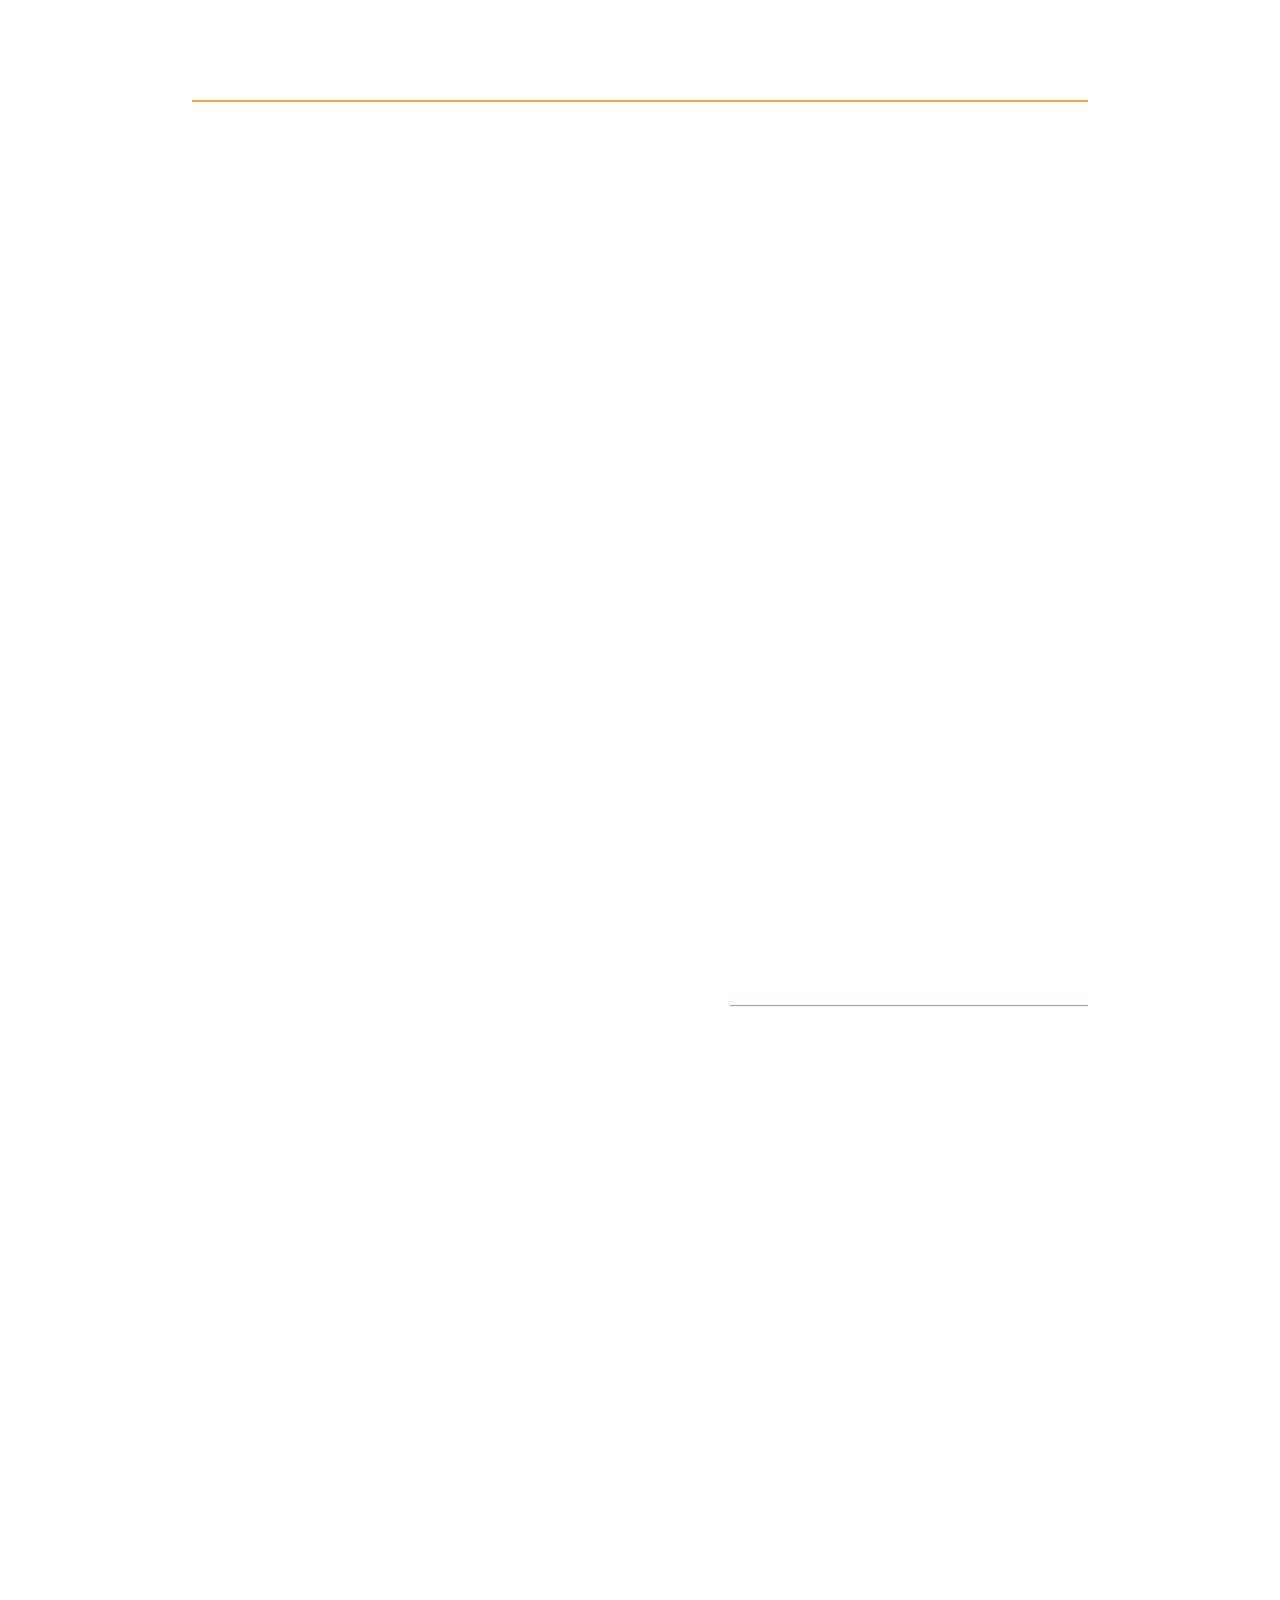
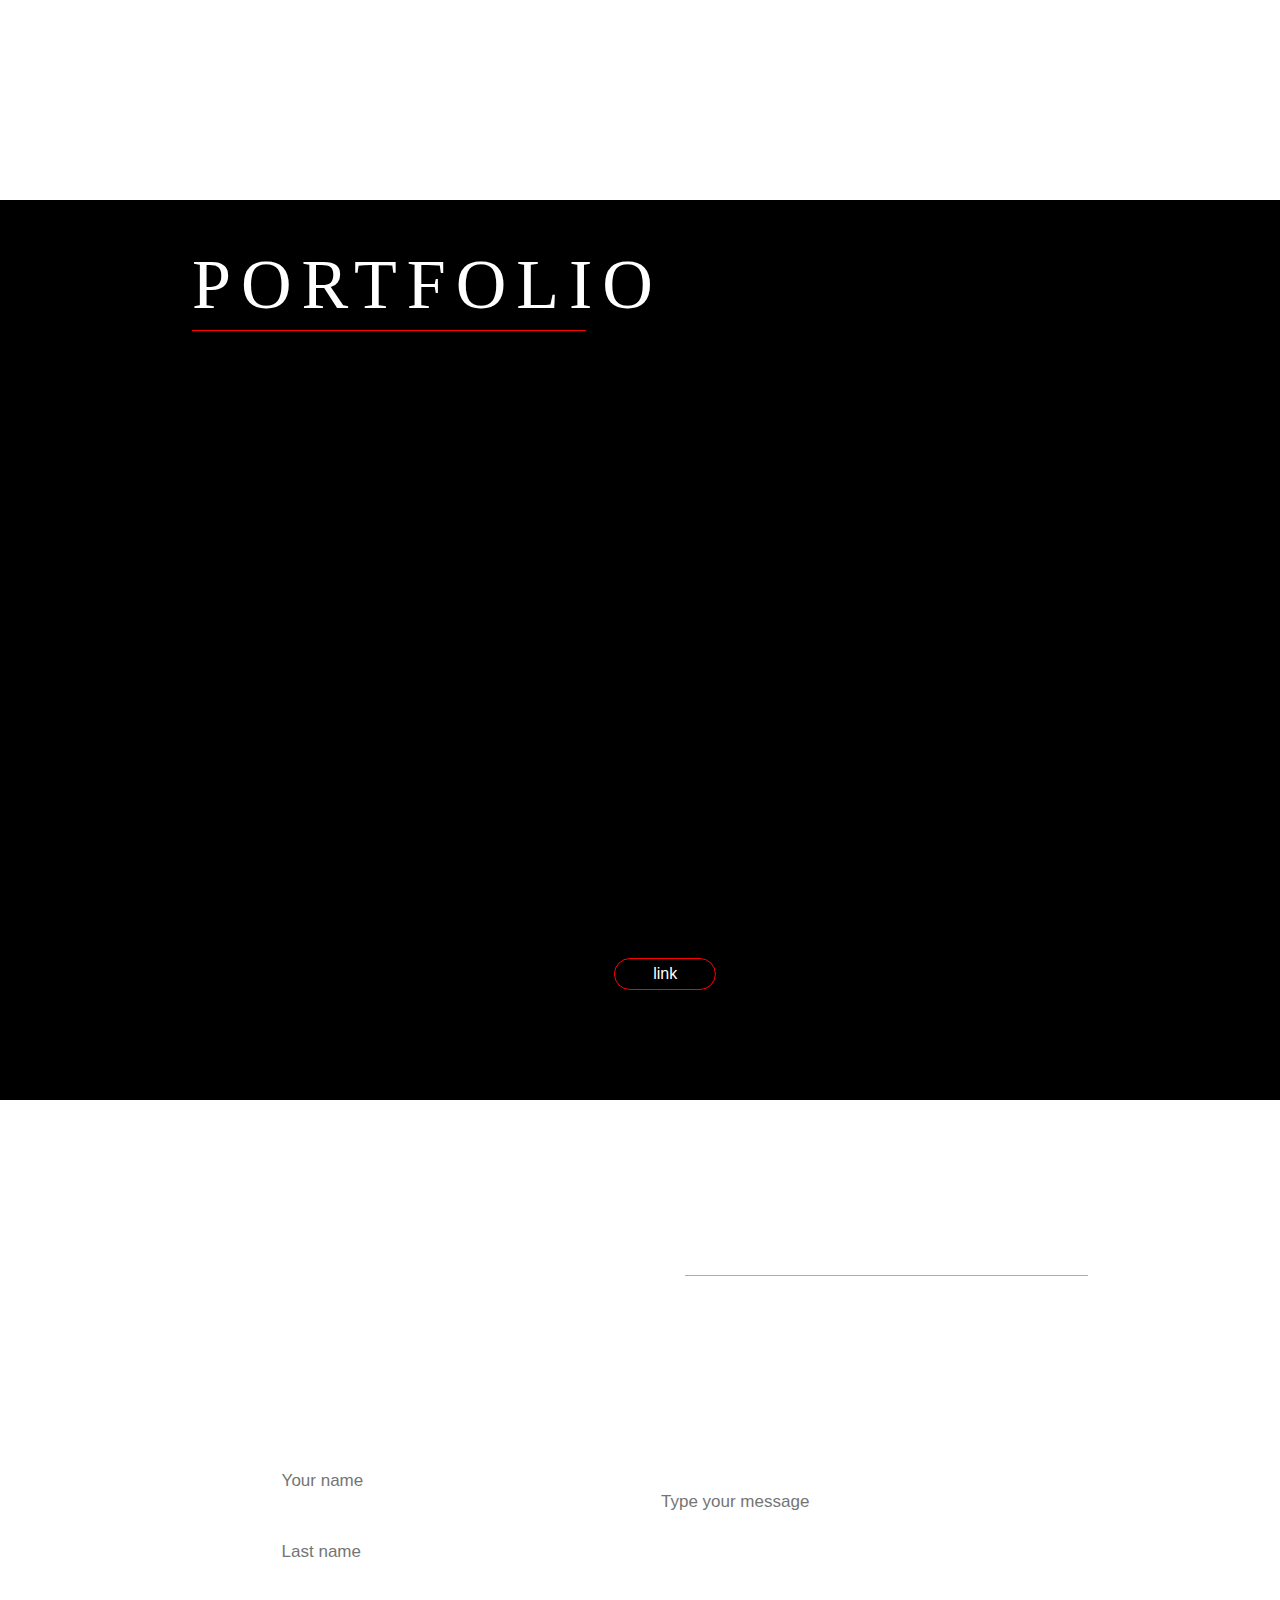
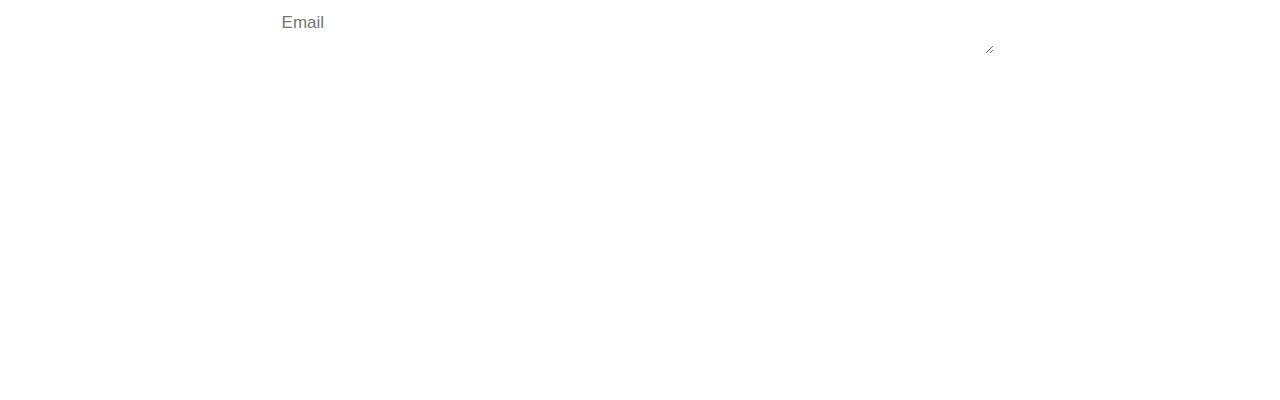
==== commit d097cdbd: "roma" ====
--- a/Main.html
+++ b/Main.html
@@ -11,8 +11,31 @@
     <link rel="stylesheet" href="css/mouse.css">
 </head>
 <body>
+  <section class="burger_menu">
+    <a href="#" class="menu-trigger" id="menu12">
+      <span></span>
+      <span></span>
+      <span></span>
+    </a>
+  </section>  
+  <div id="menu" class="">
+    <div class="logo">
+      <img src="img/logo.png" alt="">
+    </div>
+    <div class="nav">
+      <nav>
+        <ul>
+          <li><a href="">HOME</a></li>
+          <li><a href="#services">SERVICES</a></li>
+          <li><a href="#portfolio">PORTFOLIO</a></li>
+          <li><a href="#contacts">CONTACT</a></li>
+        </ul>
+      </nav>
+    </div>
+  </div>  
     <section id="home" class="Home">
         <img class="cubes" data-aos="fade-right" src="img/Frame10.png" alt="">
+       
     <header>
         <div class="logo">
             <a href="index.html">
@@ -26,7 +49,7 @@
                     <li><a href="">HOME</a></li>
                     <li><a href="#services">SERVICES</a></li>
                     <li><a href="#portfolio">PORTFOLIO</a></li>
-                    <li><a href="#contact">CONTACT</a></li>
+                    <li><a href="#contacts">CONTACT</a></li>
                 </ul>
             </nav>
         </div>
@@ -129,45 +152,35 @@
             <a href="" class="link">link</a>
             <button class="btn" id="prev" data-aos="fade-left"> < </button>
             <button class="btn" id="next" data-aos="fade-right">  > </button>
-                <!--<ul>
-                    <li class="option colored"></li>
-                    <li class="option"></li>
-                    <li class="option"></li>
-                    <li class="option"></li>
-                    <li class="option"></li>
-                </ul> -->
              </div>
           </div>
         </div>
       </div>
     </div>
     </section>
-    <section class="contact" id="contact">
-      <div class="name_of_contact" data-aos="fade-right">
-        <p>Contacts</p>
-      </div>
-      <div class="contacts">
+    <section class="contacts" id="contacts">
       <div class="top_of_contacts">
-        <div class="top_contacts" data-aos="fade-up"
-        data-aos-duration="1000">
-          <input type="text" placeholder="Name">
-          <input type="text" placeholder="Last name">
-        </div>
-       <div class="main_contacts" data-aos="fade-up"
-       data-aos-duration="1000">
-         <div class="left_contact">
-          <input type="text" placeholder="Enter your email">
-          <textarea name="" id="" cols="30" rows="10" placeholder="Enter message"></textarea>
-         </div>
-         <div class="right_contact">
-           <ul>
-             <li>Email: slabinogaroman@gmail.com</li>
-             <li>Phone number: +380 096 4735 753</li>
-             <li>Instagram: @roman.slabinoga</li>
-           </ul>
-         </div>
-       </div>
-      </div> 
+        <p>CONTACTS</p>
+        <div class="line"><div>
+      </div>
+      </div>
+      </div>
+      <div class="contacts_main">
+        <div class="input_wrapper">
+          <div class="left_contacts">
+            <input type="text" placeholder="Your name">
+            <input type="text" placeholder="Last name">
+            <input type="text" placeholder="Email">
+            <ul>
+              <li>Phone: +380964735753</li>
+              <li>Email: slabinogaroman@gmail.com</li>
+            </ul>
+          </div>
+          <div class="right_contacts">
+            <textarea name="" id="" cols="30" rows="10" placeholder="Type your message"></textarea>
+            <button>Send</button>
+          </div>
+        </div>
       </div>
     </section>
     <script src="https://cdnjs.cloudflare.com/ajax/libs/particlesjs/2.2.2/particles.min.js
--- a/css/style2.css
+++ b/css/style2.css
@@ -144,6 +144,14 @@
   src: url(../fonts/Brawler.otf);
 }
 
+#menu {
+  display: none;
+  position: absolute;
+  top: -100%;
+  -webkit-transition: 0.5s;
+  transition: 0.5s;
+}
+
 .Home.active {
   display: none;
 }
@@ -721,55 +729,10 @@
   background-color: #2ecc71;
 }
 
-.contact {
-  width: 80%;
-  height: 73vh;
-  -webkit-box-align: center;
-      -ms-flex-align: center;
-          align-items: center;
+.contacts {
+  width: 70%;
+  height: 100vh;
   margin: 0 auto;
-  -webkit-box-pack: justify;
-      -ms-flex-pack: justify;
-          justify-content: space-between;
-  display: -webkit-box;
-  display: -ms-flexbox;
-  display: flex;
-}
-
-.contact .name_of_contact {
-  width: 100px;
-  background: white;
-  margin-left: 10%;
-  height: 90%;
-  display: -webkit-box;
-  display: -ms-flexbox;
-  display: flex;
-  margin: auto 0;
-  -webkit-box-align: center;
-      -ms-flex-align: center;
-          align-items: center;
-  -webkit-box-pack: center;
-      -ms-flex-pack: center;
-          justify-content: center;
-}
-
-.contact .name_of_contact p {
-  font-size: 80px;
-  font-family: light;
-  color: black;
-  -webkit-transform: rotate(-90deg);
-          transform: rotate(-90deg);
-}
-
-.contact .contacts {
-  width: 80%;
-  height: auto;
-}
-
-.contact .contacts .top_of_contacts {
-  width: 900px;
-  height: 600px;
-  margin-left: 20px;
   display: -webkit-box;
   display: -ms-flexbox;
   display: flex;
@@ -780,128 +743,551 @@
   -webkit-box-align: center;
       -ms-flex-align: center;
           align-items: center;
-  -webkit-box-pack: start;
-      -ms-flex-pack: start;
-          justify-content: flex-start;
-}
-
-.contact .contacts .top_of_contacts .top_contacts {
-  width: 98%;
-  display: -webkit-box;
-  display: -ms-flexbox;
-  display: flex;
-  -webkit-box-align: center;
-      -ms-flex-align: center;
-          align-items: center;
-  -webkit-box-pack: justify;
-      -ms-flex-pack: justify;
-          justify-content: space-between;
-  height: 100px;
-}
-
-.contact .contacts .top_of_contacts .top_contacts input {
-  width: 42%;
-  height: 30px;
-  background-color: transparent;
-  padding: 10px;
-  color: white;
-  border: none;
-  outline: none;
-  border-bottom-width: 30px;
-  border-bottom: 1px solid white;
-}
-
-.contact .contacts .top_of_contacts .main_contacts {
-  display: -webkit-box;
-  display: -ms-flexbox;
-  display: flex;
-  margin-top: 100px;
-  width: 98%;
-  -webkit-box-pack: justify;
-      -ms-flex-pack: justify;
-          justify-content: space-between;
-  height: 300px;
-  color: white;
-}
-
-.contact .contacts .top_of_contacts .main_contacts .left_contact {
-  width: 50%;
-  display: -webkit-box;
-  display: -ms-flexbox;
-  display: flex;
+  -webkit-box-pack: center;
+      -ms-flex-pack: center;
+          justify-content: center;
+}
+
+.contacts .top_of_contacts {
+  display: -webkit-box;
+  display: -ms-flexbox;
+  display: flex;
+  width: 100%;
+  padding: 20px;
+  height: auto;
+  -webkit-box-align: end;
+      -ms-flex-align: end;
+          align-items: flex-end;
+  -webkit-box-pack: end;
+      -ms-flex-pack: end;
+          justify-content: flex-end;
   -webkit-box-orient: vertical;
   -webkit-box-direction: normal;
       -ms-flex-direction: column;
           flex-direction: column;
-  -webkit-box-align: space-around;
-      -ms-flex-align: space-around;
-          align-items: space-around;
+}
+
+.contacts .top_of_contacts p {
+  font-size: 84px;
+  color: white;
+  font-family: light;
+  letter-spacing: 10px;
+}
+
+.contacts .top_of_contacts .line {
+  width: 45%;
+  height: 1px;
+  margin-top: 10px;
+  background-color: orange;
+}
+
+.contacts .contacts_main {
+  width: 100%;
+  height: 70%;
+  display: -webkit-box;
+  display: -ms-flexbox;
+  display: flex;
+  -webkit-box-align: inherit;
+      -ms-flex-align: inherit;
+          align-items: inherit;
+  -ms-flex-pack: distribute;
+      justify-content: space-around;
+}
+
+.contacts .contacts_main .input_wrapper {
+  width: 100%;
+  display: -webkit-box;
+  display: -ms-flexbox;
+  display: flex;
+  -webkit-box-align: center;
+      -ms-flex-align: center;
+          align-items: center;
+  -webkit-box-pack: center;
+      -ms-flex-pack: center;
+          justify-content: center;
+  height: 500px;
+  margin-top: 100px;
+  -ms-flex-wrap: wrap;
+      flex-wrap: wrap;
+}
+
+.contacts .contacts_main .input_wrapper .left_contacts,
+.contacts .contacts_main .input_wrapper .right_contacts {
+  width: 40%;
+  height: 90%;
+  display: -webkit-box;
+  display: -ms-flexbox;
+  display: flex;
+  -webkit-box-align: start;
+      -ms-flex-align: start;
+          align-items: flex-start;
   -webkit-box-pack: start;
       -ms-flex-pack: start;
           justify-content: flex-start;
-}
-
-.contact .contacts .top_of_contacts .main_contacts .left_contact input {
-  width: 80%;
-  color: white;
-  cursor: pointer;
-  cursor: pointer;
-  height: 30px;
-  font-family: light;
-  background: transparent;
-  padding: 10px;
-  border: none;
-  outline: none;
-  border-bottom: 1px solid white;
-}
-
-.contact .contacts .top_of_contacts .main_contacts .left_contact textarea {
-  width: 80%;
-  height: 170px;
-  outline: none;
-  color: white;
-  font-family: light;
-  margin-top: 10px;
-  cursor: pointer;
-  max-width: 310px;
-  max-height: 170px;
-  padding: 10px;
-  background: transparent;
-  border: 1px solid white;
-}
-
-.contact .contacts .top_of_contacts .main_contacts .right_contact {
-  width: 45%;
-  display: -webkit-box;
-  display: -ms-flexbox;
-  display: flex;
   -webkit-box-orient: vertical;
   -webkit-box-direction: normal;
       -ms-flex-direction: column;
           flex-direction: column;
-}
-
-.contact .contacts .top_of_contacts .main_contacts .right_contact ul {
-  display: -webkit-box;
-  display: -ms-flexbox;
-  display: flex;
+  padding: 10px;
+}
+
+.contacts .contacts_main .input_wrapper .left_contacts input,
+.contacts .contacts_main .input_wrapper .right_contacts input {
+  width: 90%;
+  padding: 10px;
+  height: 30px;
+  margin-top: 20px;
+  background: transparent;
+  border: none;
+  border-bottom: 1px solid white;
+  outline: none;
+  -webkit-transition: 0.4s;
+  transition: 0.4s;
+  color: white;
+  font-size: 17px;
+  font-family: sans-serif;
+}
+
+.contacts .contacts_main .input_wrapper .left_contacts input:focus,
+.contacts .contacts_main .input_wrapper .right_contacts input:focus {
+  border-bottom-color: orange;
+  color: orange;
+}
+
+.contacts .contacts_main .input_wrapper .left_contacts textarea,
+.contacts .contacts_main .input_wrapper .right_contacts textarea {
+  width: 90%;
+  margin: 45px 0px 0px;
+  outline: none;
+  padding: 10px;
+  border: 1px solid white;
+  background: transparent;
+  -webkit-transition: 0.4s;
+  transition: 0.4s;
+  color: white;
+  height: 152px;
+  max-height: 170px;
+  min-height: 150px;
+  min-width: 260px;
+  font-size: 17px;
+  font-family: sans-serif;
+}
+
+.contacts .contacts_main .input_wrapper .left_contacts textarea:focus,
+.contacts .contacts_main .input_wrapper .right_contacts textarea:focus {
+  border-color: orange;
+  color: orange;
+}
+
+.contacts .contacts_main .input_wrapper .left_contacts button,
+.contacts .contacts_main .input_wrapper .right_contacts button {
+  font-size: 17px;
+  width: 90%;
+  color: white;
+  font-family: sans-serif;
+  padding: 10px;
+  display: -webkit-box;
+  display: -ms-flexbox;
+  display: flex;
+  -webkit-box-align: center;
+      -ms-flex-align: center;
+          align-items: center;
+  -webkit-box-pack: center;
+      -ms-flex-pack: center;
+          justify-content: center;
+  height: 50px;
+  margin: left;
+  background: transparent;
+  border: none;
+  border: 1px solid white;
+  border-radius: 30px;
+  margin-top: 80px;
+  outline: none;
+  cursor: pointer;
+  -webkit-transition: 0.4s;
+  transition: 0.4s;
+}
+
+.contacts .contacts_main .input_wrapper .left_contacts button:hover,
+.contacts .contacts_main .input_wrapper .right_contacts button:hover {
+  border-color: orange;
+  color: orange;
+}
+
+.contacts .contacts_main .input_wrapper .left_contacts ul,
+.contacts .contacts_main .input_wrapper .right_contacts ul {
+  width: 90%;
+  display: -webkit-box;
+  display: -ms-flexbox;
+  display: flex;
+  -webkit-box-align: start;
+      -ms-flex-align: start;
+          align-items: flex-start;
+  -webkit-box-pack: start;
+      -ms-flex-pack: start;
+          justify-content: flex-start;
   -webkit-box-orient: vertical;
   -webkit-box-direction: normal;
       -ms-flex-direction: column;
           flex-direction: column;
-  height: 150px;
+  margin-top: 60px;
+}
+
+.contacts .contacts_main .input_wrapper .left_contacts ul li,
+.contacts .contacts_main .input_wrapper .right_contacts ul li {
+  color: white;
+  font-size: 17px;
+  font-family: sans-serif;
   margin-top: 10px;
 }
 
-.contact .contacts .top_of_contacts .main_contacts .right_contact ul li {
-  list-style-type: none;
-  font-size: 18px;
-  margin-top: 25px;
-  font-family: light;
-}
-
-@media only screen and (max-width: 1629px) {
+@media screen and (max-width: 1600px) {
+  header .nav nav ul li a {
+    font-size: 16px;
+  }
+  .main_home .wrapper_main .left h1 {
+    font-size: 90px;
+  }
+  .portfolio .container {
+    width: 96vw;
+  }
+  .portfolio .container #prev {
+    left: -8%;
+  }
+  .portfolio .container #next {
+    right: -8%;
+  }
+  .services .top_of_services p,
+  .portfolio .top_of_portfolio p,
+  .contacts .top_of_contacts p {
+    font-size: 70px;
+  }
+  .services .services_wrapper .left_sight img {
+    width: 400px;
+  }
+  .portfolio .slider {
+    width: 750px;
+    height: 450px;
+  }
+}
+
+@media screen and (max-width: 1260px) {
+  header .nav {
+    width: 350px;
+  }
+  header .nav nav ul li a {
+    font-size: 15px;
+  }
+  .Home .cubes {
+    left: -43%;
+  }
   .main_home .wrapper_main .right {
+    height: 90%;
+  }
+  .logo a img {
+    width: 45px;
+  }
+  .main_home .wrapper_main .left h1 {
+    font-size: 82px;
+  }
+  .services .services_wrapper .right_sight ul li {
+    font-size: 16px;
+  }
+  .services .top_of_services p,
+  .portfolio .top_of_portfolio p,
+  .contacts .top_of_contacts p {
+    font-size: 63px;
+  }
+  .portfolio .slider {
+    width: 700px;
+    height: 430px;
+  }
+  .contacts .contacts_main .input_wrapper .left_contacts input,
+  .contacts .contacts_main .input_wrapper .right_contacts input {
+    font-size: 15px;
+  }
+  .contacts .contacts_main .input_wrapper .left_contacts textarea,
+  .contacts .contacts_main .input_wrapper .right_contacts textarea {
+    font-style: 15px;
+  }
+  .contacts .contacts_main .input_wrapper .left_contacts button,
+  .contacts .contacts_main .input_wrapper .right_contacts button {
+    font-size: 15px;
+  }
+  .contacts .contacts_main .input_wrapper .left_contacts ul li,
+  .contacts .contacts_main .input_wrapper .right_contacts ul li {
+    font-size: 15px;
+  }
+}
+
+@media screen and (max-width: 1000px) {
+  .Home .cubes {
+    display: none;
+  }
+  .main_home .wrapper_main .left h1 {
+    font-size: 81px;
+    line-height: 123px;
+  }
+  .main_home .wrapper_main .right img {
+    width: 96%;
+  }
+  .services .top_of_services p,
+  .portfolio .top_of_portfolio p,
+  .contacts .top_of_contacts p {
+    font-size: 55px;
+  }
+  .services .services_wrapper .right_sight .block .top_block {
+    font-size: 20px;
+  }
+  .services .services_wrapper .right_sight ul li {
+    font-size: 15px;
+  }
+  .services .services_wrapper .left_sight img {
+    width: 346px;
+  }
+  .portfolio .link {
+    left: 44%;
+  }
+  .portfolio .slider {
+    width: 540px;
+    height: 300px;
+  }
+  .portfolio .container #prev {
+    left: -15%;
+  }
+  .portfolio .container #next {
+    right: -15%;
+  }
+  .contacts .contacts_main .input_wrapper .left_contacts,
+  .contacts .contacts_main .input_wrapper .right_contacts {
+    width: 46%;
+  }
+}
+
+@media screen and (max-width: 850px) {
+  .main_home {
+    height: 615px;
+  }
+  .main_home .wrapper_main .right {
+    height: 100%;
+    z-index: -1;
+  }
+  .Home {
+    height: 84vh;
+  }
+  .main_home .wrapper_main .left h1 {
+    font-size: 75px;
+    line-height: 111px;
+  }
+  .services .top_of_services p,
+  .portfolio .top_of_portfolio p,
+  .contacts .top_of_contacts p {
+    font-size: 45px;
+  }
+  .services .services_wrapper .left_sight img {
+    width: 300px;
+  }
+}
+
+@media screen and (max-width: 750px) {
+  .Home {
+    height: 69vh;
+  }
+  .main_home {
+    height: 499px;
+  }
+  .contacts {
+    width: 89%;
+    height: 65vh;
+  }
+  .services {
+    height: 80vh;
+  }
+  .portfolio .slider {
+    width: 430px;
+    height: 264px;
+  }
+  .portfolio .content {
+    height: 253px;
+  }
+  .portfolio .link {
+    left: 41%;
+  }
+  .portfolio .container {
+    height: 72%;
+  }
+  .portfolio {
+    height: 62vh;
+  }
+  .main_home .wrapper_main .left h1 {
+    font-size: 62px;
+  }
+  .services .top_of_services,
+  .portfolio .top_of_portfolio,
+  .contacts .top_of_contacts {
+    -webkit-box-align: center;
+        -ms-flex-align: center;
+            align-items: center;
+  }
+  .services .background1 {
+    height: 64% !important;
+  }
+}
+
+@media screen and (max-width: 670px) {
+  header {
+    display: none;
+  }
+  .burger_menu {
+    position: absolute;
+    right: 30px;
+    top: 30px;
+    z-index: 999999;
+  }
+  .menu-trigger,
+  .menu-trigger span {
+    display: inline-block;
+    -webkit-transition: all 0.4s;
+    transition: all 0.4s;
+    -webkit-box-sizing: border-box;
+            box-sizing: border-box;
+  }
+  .menu-trigger {
+    position: relative;
+    width: 33px;
+    height: 44px;
+  }
+  .menu-trigger span {
+    position: absolute;
+    left: 0;
+    width: 100%;
+    height: 4px;
+    background-color: #fff;
+    border-radius: 4px;
+  }
+  .menu-trigger span:nth-of-type(1) {
+    top: 0;
+  }
+  .menu-trigger span:nth-of-type(2) {
+    top: 20px;
+  }
+  .menu-trigger span:nth-of-type(3) {
+    bottom: 0;
+  }
+  #menu12::after {
+    position: absolute;
+    top: 50%;
+    left: 50%;
+    display: block;
+    content: "";
+    width: 40px;
+    height: 40px;
+    margin: -24px 0 0 -24px;
+    border-radius: 50%;
+    border: 4px solid transparent;
+    -webkit-transition: all 0.75s;
+    transition: all 0.75s;
+  }
+  #menu12.active span:nth-of-type(1) {
+    -webkit-transform: translateY(20px) rotate(-45deg);
+    transform: translateY(20px) rotate(-45deg);
+  }
+  #menu12.active span:nth-of-type(2) {
+    left: 60%;
+    opacity: 0;
+    -webkit-animation: active-menu12-bar02 0.8s forwards;
+    animation: active-menu12-bar02 0.8s forwards;
+  }
+  @-webkit-keyframes active-menu12-bar02 {
+    100% {
+      height: 0;
+    }
+  }
+  @keyframes active-menu12-bar02 {
+    100% {
+      height: 0;
+    }
+  }
+  #menu12.active span:nth-of-type(3) {
+    -webkit-transform: translateY(-20px) rotate(45deg);
+    transform: translateY(-20px) rotate(45deg);
+  }
+  #menu12.active::after {
+    -webkit-animation: active-menu12 0.4s 0.25s forwards;
+    animation: active-menu12 0.4s 0.25s forwards;
+  }
+  @-webkit-keyframes active-menu12 {
+    0% {
+      border-color: transparent;
+      -webkit-transform: rotate(0);
+    }
+    25% {
+      border-color: transparent #fff transparent transparent;
+    }
+    50% {
+      border-color: transparent #fff #fff transparent;
+    }
+    75% {
+      border-color: transparent #fff #fff #fff;
+    }
+    100% {
+      border-color: #fff;
+      -webkit-transform: rotate(-680deg);
+    }
+  }
+  @keyframes active-menu12 {
+    0% {
+      border-color: transparent;
+      -webkit-transform: rotate(0);
+              transform: rotate(0);
+    }
+    25% {
+      border-color: transparent #fff transparent transparent;
+    }
+    50% {
+      border-color: transparent #fff #fff transparent;
+    }
+    75% {
+      border-color: transparent #fff #fff #fff;
+    }
+    100% {
+      border-color: #fff;
+      -webkit-transform: rotate(-680deg);
+              transform: rotate(-680deg);
+    }
+  }
+  #menu.active {
+    display: -webkit-box;
+    display: -ms-flexbox;
+    display: flex;
+    background: black;
+    position: absolute;
+    top: 0;
+    width: 100%;
+    position: fixed;
+    height: auto;
+    border-right: 1px solid white;
+    border-bottom: 1px solid white;
+    -webkit-box-shadow: 0px 3px 6px 0px white;
+            box-shadow: 0px 3px 6px 0px white;
+    -webkit-box-orient: vertical;
+    -webkit-box-direction: normal;
+        -ms-flex-direction: column;
+            flex-direction: column;
+    z-index: 99999;
+  }
+  #menu.active .logo {
+    width: 200px;
+    margin-left: 20px;
+    height: 100px;
+  }
+  #menu.active .logo img {
+    width: 60px;
+    margin: 35px;
+  }
+  #menu.active .nav {
+    width: 200px;
+    height: 400px;
     display: -webkit-box;
     display: -ms-flexbox;
     display: flex;
@@ -912,324 +1298,105 @@
         -ms-flex-pack: center;
             justify-content: center;
   }
-  .main_home .wrapper_main .right img {
-    margin-top: 150px;
-  }
-  .portfolio .container {
-    width: 90vw;
-  }
-  .portfolio .content {
-    width: 84%;
-  }
-  .main_home .wrapper_main .left h1 {
-    font-size: 101px;
-  }
-}
-
-@media screen and (max-width: 1470px) {
-  .contact .contacts {
-    width: 88%;
-    height: auto;
-  }
-}
-
-@media screen and (max-width: 1333px) {
-  .contact {
-    width: 83%;
-  }
-  .contact .top_of_contacts {
-    margin-left: 20px;
-  }
-  .main_home .wrapper_main .left h1 {
-    font-size: 91px;
-  }
-}
-
-@media screen and (max-width: 1169px) {
-  .services .background1 {
-    position: absolute;
-    width: 94% !important;
-    height: 95% !important;
-    right: 84px !important;
-    border-bottom-left-radius: 100% !important;
-    border-top-left-radius: 100% !important;
-  }
-  .portfolio #prev {
-    left: 0%;
-  }
-  .portfolio #next {
-    right: 0%;
-  }
-  .portfolio .top_of_portfolio {
-    width: 90%;
-  }
-  .services .services_wrapper {
-    width: 100%;
-  }
-  .services .top_of_services {
-    width: 86%;
-  }
-  .main_home .wrapper_main .left h1 {
-    font-size: 81px;
-  }
-  .main_home .wrapper_main .right img {
-    width: 96%;
-    height: auto;
-  }
-  .services .services_wrapper .left_sight img {
-    width: 470px;
-    height: auto;
-  }
-  .portfolio .content {
-    width: 100%;
-  }
-  .contact .contacts .top_of_contacts {
-    width: 800px;
+  #menu.active .nav ul {
     display: -webkit-box;
     display: -ms-flexbox;
     display: flex;
-    -ms-flex-pack: distribute;
-        justify-content: space-around;
-  }
-  .contact {
-    width: 95%;
-  }
-  .Home .cubes {
-    left: -44%;
-  }
-}
-
-@media screen and (max-width: 970px) {
-  .contact .contacts .top_of_contacts .top_contacts {
-    width: 98%;
-    display: -webkit-box;
-    display: -ms-flexbox;
-    display: flex;
-    -webkit-box-align: center;
-        -ms-flex-align: center;
-            align-items: center;
-    -webkit-box-pack: space-evenly;
-        -ms-flex-pack: space-evenly;
-            justify-content: space-evenly;
-    height: 100px;
-    justify-items: flex-start;
-  }
-  .contact .contacts .top_of_contacts .main_contacts .left_contact input {
-    width: 88%;
-  }
-  .contact .contacts .top_of_contacts .main_contacts .left_contact textarea {
-    width: 88%;
-    max-width: 400px;
-  }
-  .contact .contacts .top_of_contacts {
-    width: 633px;
-  }
-  .portfolio #prev {
-    left: 1%;
-    top: 50%;
-  }
-  .portfolio #next {
-    right: 1%;
-    top: 50%;
-  }
-  .main_home .wrapper_main .left h1 {
-    font-size: 73px;
-  }
-  .main_home .wrapper_main .right {
-    overflow: hidden;
-  }
-}
-
-@media screen and (max-width: 900px) {
-  .main_home .wrapper_main {
+    height: 100%;
+    -ms-flex-line-pack: center;
+        align-content: center;
+    -webkit-box-pack: start;
+        -ms-flex-pack: start;
+            justify-content: flex-start;
     -webkit-box-orient: vertical;
     -webkit-box-direction: normal;
         -ms-flex-direction: column;
             flex-direction: column;
-    -webkit-box-align: center;
-        -ms-flex-align: center;
-            align-items: center;
-    -webkit-box-pack: center;
-        -ms-flex-pack: center;
-            justify-content: center;
-  }
-  .main_home .wrapper_main .left {
+  }
+  #menu.active .nav ul li {
+    color: white;
+    font-size: 25px;
+    font-family: light;
+    margin-top: 50px;
+  }
+  #menu.active .nav ul li a {
+    text-decoration: none;
+    color: white;
+    border-bottom: 1px solid white;
+    padding: 6px;
+    text-align: left;
+  }
+  .contacts .contacts_main .input_wrapper .left_contacts,
+  .contacts .contacts_main .input_wrapper .right_contacts {
+    height: 65%;
+    width: 72%;
+  }
+  .contacts .contacts_main .input_wrapper .left_contacts ul li,
+  .contacts .contacts_main .input_wrapper .right_contacts ul li {
+    font-size: 14px;
+  }
+  .contacts .contacts_main .input_wrapper .left_contacts textarea,
+  .contacts .contacts_main .input_wrapper .right_contacts textarea {
+    min-width: 229px;
+  }
+  .contacts .contacts_main .input_wrapper .left_contacts button,
+  .contacts .contacts_main .input_wrapper .right_contacts button {
     width: 100%;
   }
+  .portfolio .slider {
+    width: 295px;
+    height: 173px;
+  }
+}
+
+@media screen and (max-width: 500px) {
+  .services .services_wrapper .left_sight img {
+    width: 199px;
+  }
   .main_home .wrapper_main .left h1 {
-    font-size: 108px;
-  }
-  .main_home .wrapper_main .right {
-    width: 100%;
-    -webkit-box-align: start;
-        -ms-flex-align: start;
-            align-items: flex-start;
-    -webkit-box-pack: start;
-        -ms-flex-pack: start;
-            justify-content: flex-start;
-  }
-  .main_home .wrapper_main .right img {
-    width: 70%;
-    margin-top: 0px;
-  }
-  .contact .contacts .top_of_contacts .top_contacts {
-    -webkit-box-orient: vertical;
-    -webkit-box-direction: normal;
-        -ms-flex-direction: column;
-            flex-direction: column;
-  }
-  .contact .contacts .top_of_contacts .top_contacts input {
-    width: 70%;
-  }
-  .contact .contacts .top_of_contacts {
-    display: -webkit-box;
-    display: -ms-flexbox;
-    display: flex;
-    width: 633px;
-    -webkit-box-orient: vertical;
-    -webkit-box-direction: normal;
-        -ms-flex-direction: column;
-            flex-direction: column;
-    -webkit-box-align: center;
-        -ms-flex-align: center;
-            align-items: center;
-    -webkit-box-pack: start;
-        -ms-flex-pack: start;
-            justify-content: flex-start;
-  }
-  .contact .contacts .top_of_contacts .main_contacts {
-    margin-top: 10px;
-    -webkit-box-orient: vertical;
-    -webkit-box-direction: normal;
-        -ms-flex-direction: column;
-            flex-direction: column;
-    -webkit-box-align: center;
-        -ms-flex-align: center;
-            align-items: center;
-  }
-  .contact .contacts .top_of_contacts .main_contacts input {
-    width: 70%;
-  }
-  .contact .contacts .top_of_contacts .main_contacts .left_contact {
-    width: 70%;
-    -webkit-box-align: center;
-        -ms-flex-align: center;
-            align-items: center;
-  }
-  .contact .contacts .top_of_contacts .main_contacts .left_contact input {
-    width: 100%;
-  }
-  .contact .contacts .top_of_contacts .main_contacts .left_contact textarea {
-    max-width: 450px;
-    width: 100%;
-  }
-  .contact .contacts .top_of_contacts .main_contacts .right_contact {
-    width: 73%;
-  }
-  .contact .contacts .top_of_contacts {
-    width: 450px;
-  }
-}
-
-@media screen and (max-width: 780px) {
-  .Home .cubes {
-    left: -54%;
-  }
-}
-
-@media screen and (max-width: 670px) {
+    line-height: 69px;
+    font-size: 52px;
+  }
+  .main_home {
+    height: 389px;
+  }
+  .Home {
+    height: 50vh;
+  }
+  .services .services_wrapper .right_sight .block .top_block {
+    font-size: 18px;
+  }
+  .services .services_wrapper .right_sight ul li {
+    font-size: 13px;
+  }
+  .portfolio .slider {
+    width: 239px;
+    height: 132px;
+  }
+  .portfolio .link {
+    left: 34%;
+    top: 82%;
+  }
+}
+
+@media screen and (max-width: 400px) {
+  .services .top_of_services p,
+  .portfolio .top_of_portfolio p,
+  .contacts .top_of_contacts p {
+    font-size: 36px;
+  }
   .main_home .wrapper_main .left h1 {
-    font-size: 87px;
-  }
-  header .nav nav ul li a {
-    font-size: 15px;
-  }
-  header .logo {
-    width: 95px;
-  }
-  .services .top_of_services p {
-    font-size: 70px;
-  }
-  .portfolio .top_of_portfolio p {
-    font-size: 70px;
-  }
-  .portfolio .slider {
-    width: 400px;
-    height: 250px;
-  }
-  .portfolio .link {
-    left: 41%;
-    top: 83%;
-  }
-}
-
-@media screen and (max-width: 635px) {
-  .Home .cubes {
-    left: -67%;
-  }
-  .main_home .wrapper_main .left h1 {
-    font-size: 70px;
-    line-height: 112px;
-  }
-  .services .services_wrapper .left_sight img {
-    width: 350px;
-  }
-  .services .services_wrapper .right_sight ul li {
-    font-size: 16px;
-  }
-  .services .top_of_services .line {
-    width: 85%;
-  }
-  .portfolio .top_of_portfolio .line {
-    width: 85%;
-  }
-}
-
-@media screen and (max-width: 620px) {
-  .contact .contacts .top_of_contacts .top_contacts input {
-    width: 50%;
-  }
-  .contact .contacts .top_of_contacts .main_contacts .left_contact input {
-    width: 73%;
-  }
-  .contact .contacts .top_of_contacts .main_contacts .left_contact textarea {
-    width: 71%;
-  }
-  .contact .contacts .top_of_contacts .main_contacts .right_contact {
-    width: 57%;
-  }
-  .portfolio .top_of_portfolio p {
-    font-size: 50px;
-  }
-  .services .top_of_services p {
-    font-style: 50px;
-  }
-  .contact .contacts .top_of_contacts {
-    width: 320px;
-  }
-}
-
-@media screen and (max-width: 500px) {
+    line-height: 69px;
+    font-size: 42px;
+  }
+}
+
+@media screen and (max-height: 680px) {
   .Home {
-    width: 89%;
-  }
-  .main_home .wrapper_main .right img {
-    margin-left: 20px;
-  }
-  .Home .cubes {
-    left: -45%;
-  }
-  .contact .contacts .top_of_contacts .top_contacts input {
-    width: 80%;
-  }
-  .contact .contacts .top_of_contacts .main_contacts .left_contact input {
-    width: 115%;
-  }
-  .contact .contacts .top_of_contacts .main_contacts .left_contact textarea {
-    width: 113%;
-  }
-  .contact .contacts .top_of_contacts .main_contacts .right_contact {
-    width: 100%;
+    height: 65vh;
+  }
+  .services {
+    height: 100vh;
   }
 }
 /*# sourceMappingURL=style2.css.map */--- a/css/mouse.css
+++ b/css/mouse.css
@@ -0,0 +1,50 @@
+.mouse2 {
+  width: 72px;
+  position: absolute;
+  height: 77px;
+  display: flex;
+  bottom: 39px;
+  align-items: center;
+  justify-content: center;
+  left: 48%;
+}
+.middle {
+  display: flex;
+  align-items: center;
+  justify-content: center;
+}
+.mouse {
+  width: 24px;
+  height: 36px;
+  border: 2px solid white;
+  border-radius: 60px;
+}
+.mouse::before {
+  content: "";
+  width: 5px;
+  height: 5px;
+  position: absolute;
+  top: 30px;
+  background: white;
+  left: 50%;
+  transform: translateX(-50%);
+  border-radius: 50%;
+  opacity: 1;
+  animation: mouse 2s infinite;
+}
+@keyframes mouse {
+  from {
+    opacity: 1;
+    top: 30px;
+  }
+  to {
+    opacity: 0;
+    top: 40px;
+  }
+}
+
+@media screen and (max-width: 1000px) {
+  .mouse2 {
+    display: none;
+  }
+}
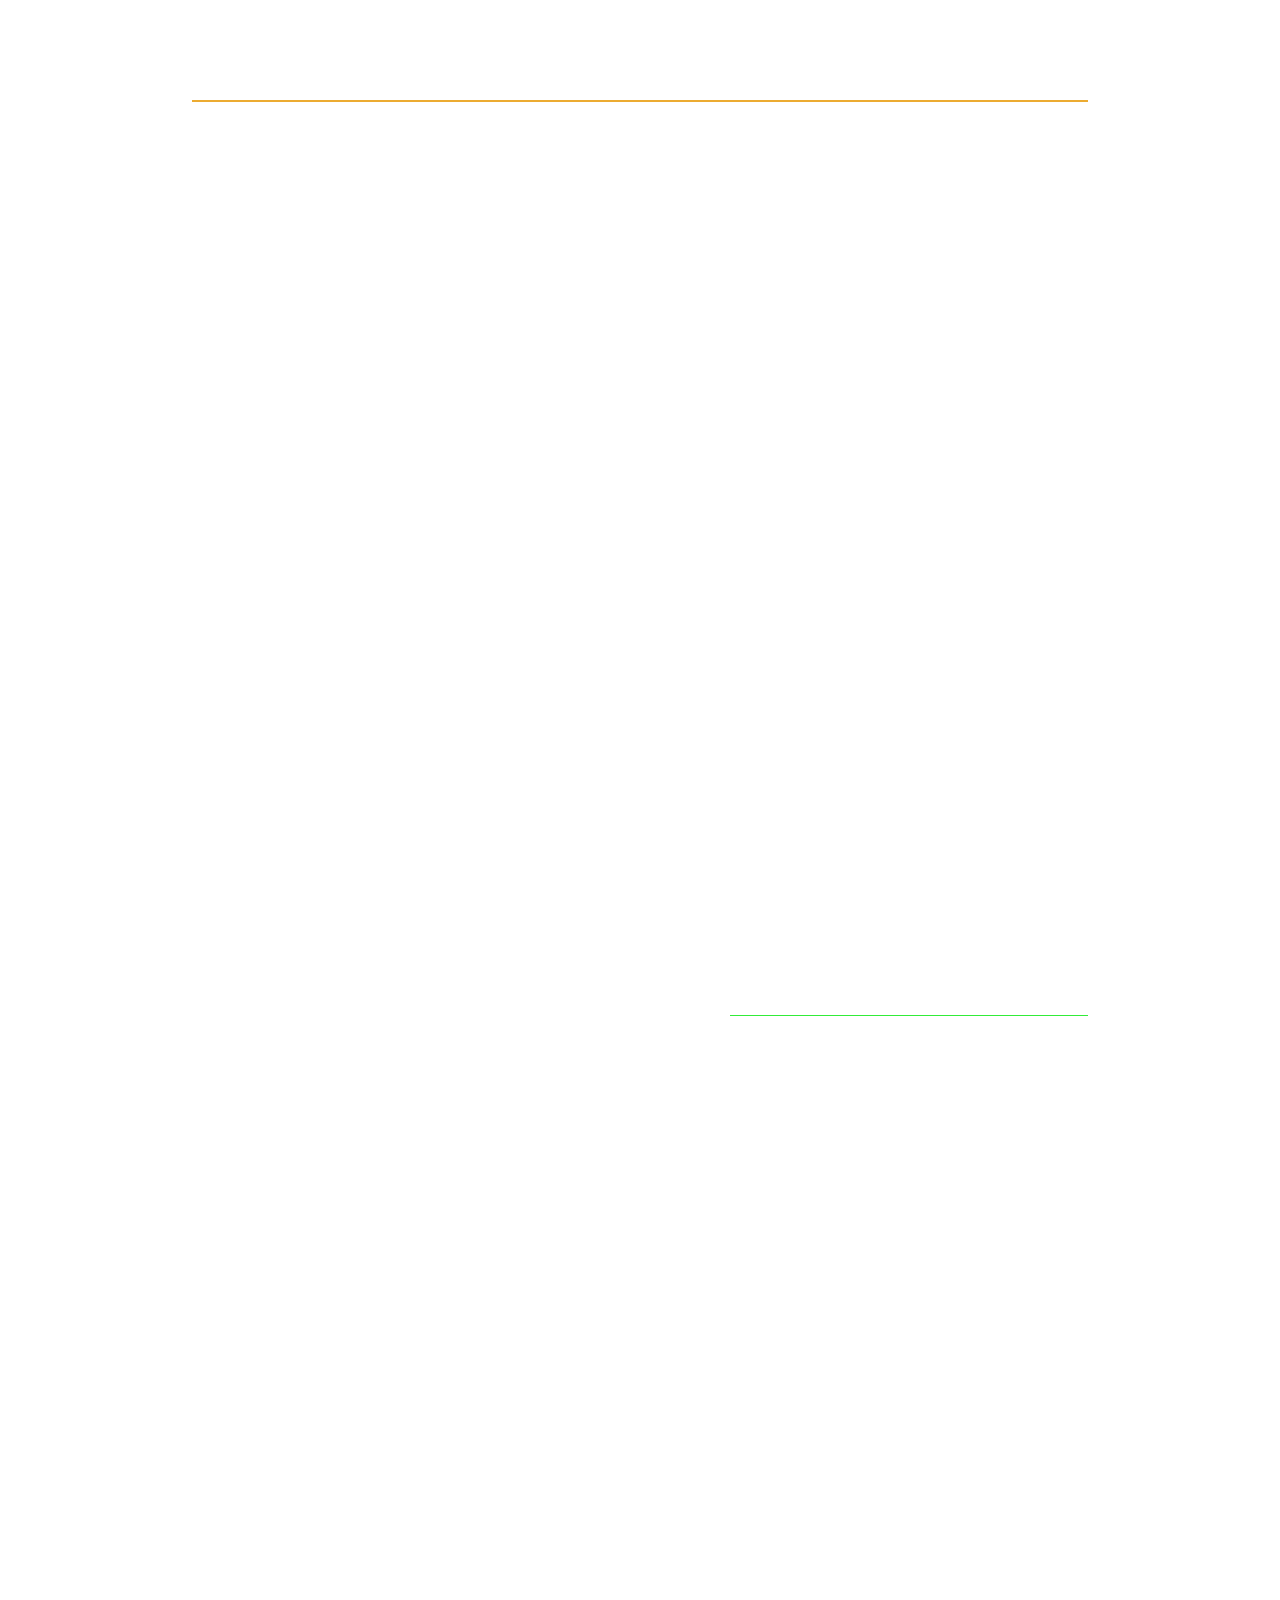
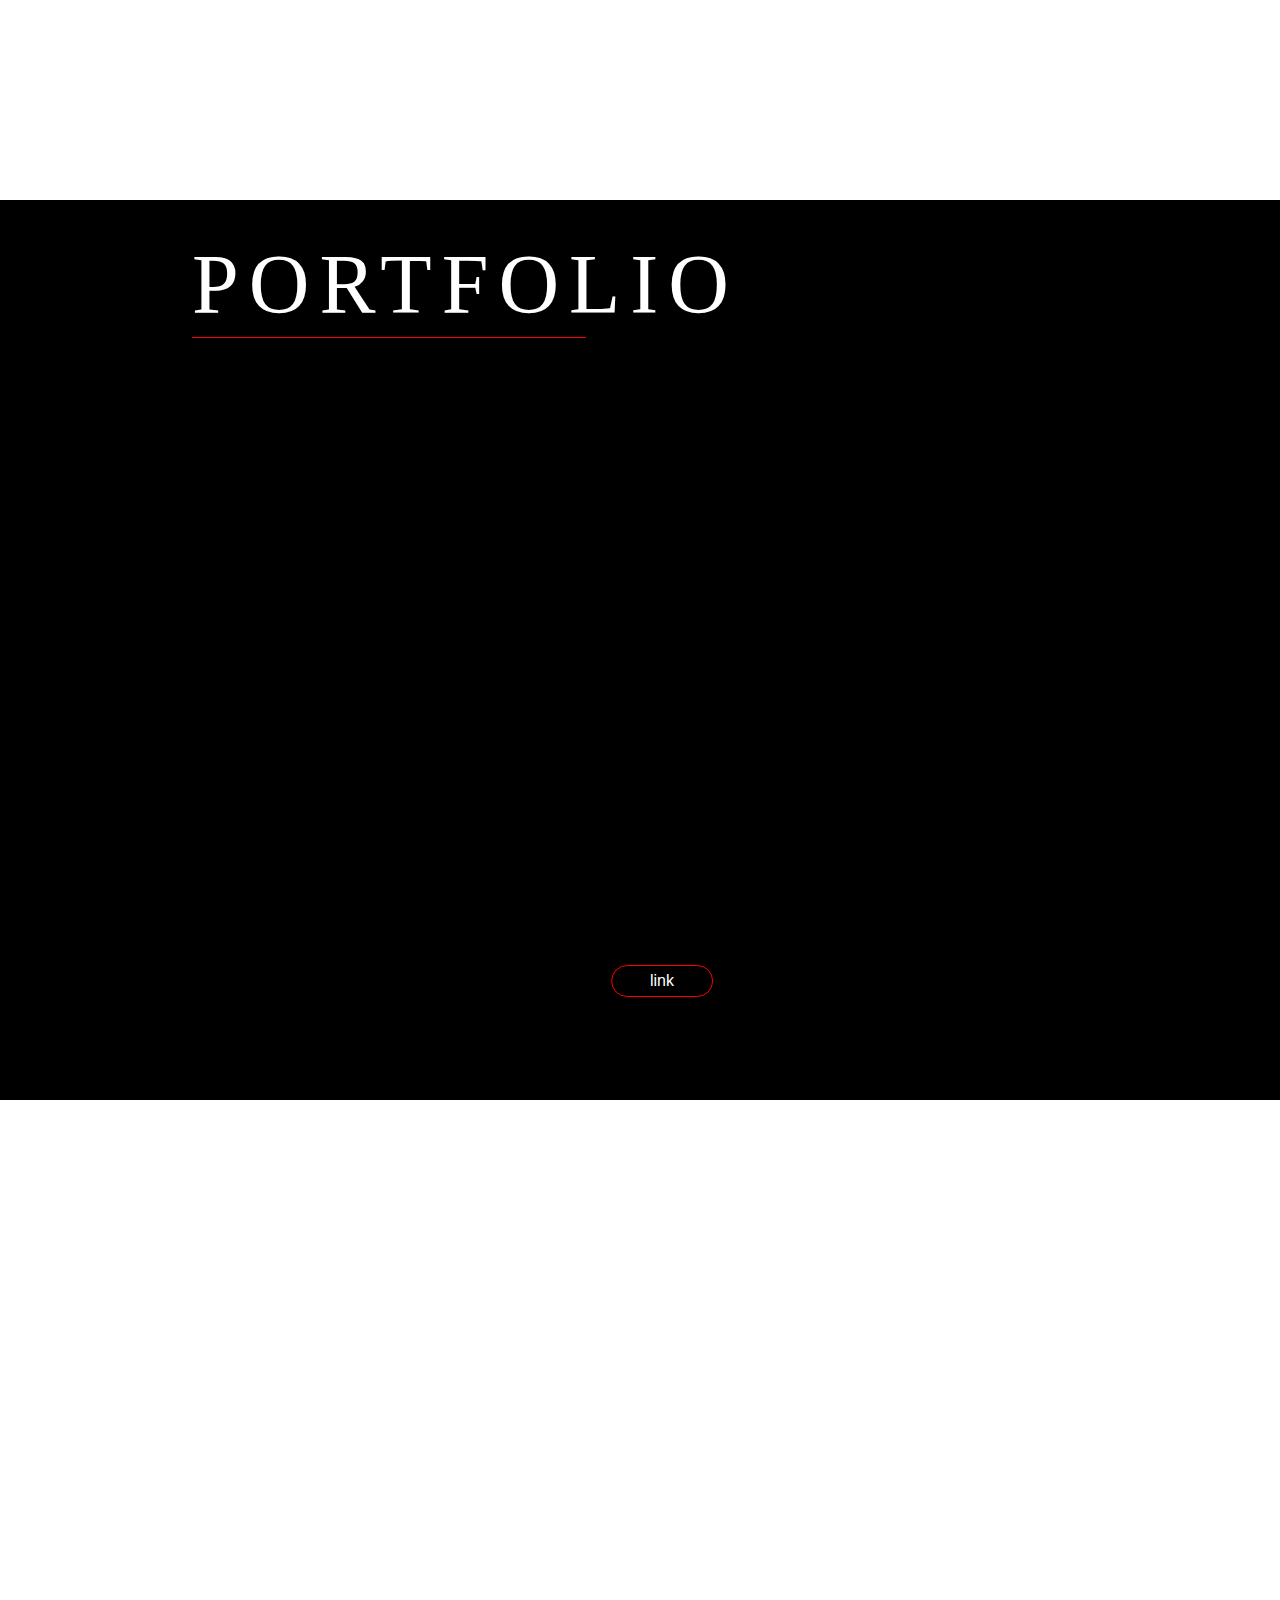
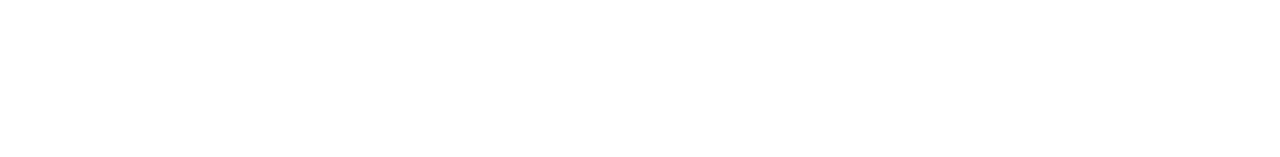
==== commit 6dce270c: "adad" ====
--- a/Main.html
+++ b/Main.html
@@ -11,31 +11,8 @@
     <link rel="stylesheet" href="css/mouse.css">
 </head>
 <body>
-  <section class="burger_menu">
-    <a href="#" class="menu-trigger" id="menu12">
-      <span></span>
-      <span></span>
-      <span></span>
-    </a>
-  </section>  
-  <div id="menu" class="">
-    <div class="logo">
-      <img src="img/logo.png" alt="">
-    </div>
-    <div class="nav">
-      <nav>
-        <ul>
-          <li><a href="">HOME</a></li>
-          <li><a href="#services">SERVICES</a></li>
-          <li><a href="#portfolio">PORTFOLIO</a></li>
-          <li><a href="#contacts">CONTACT</a></li>
-        </ul>
-      </nav>
-    </div>
-  </div>  
     <section id="home" class="Home">
         <img class="cubes" data-aos="fade-right" src="img/Frame10.png" alt="">
-       
     <header>
         <div class="logo">
             <a href="index.html">
@@ -49,7 +26,7 @@
                     <li><a href="">HOME</a></li>
                     <li><a href="#services">SERVICES</a></li>
                     <li><a href="#portfolio">PORTFOLIO</a></li>
-                    <li><a href="#contacts">CONTACT</a></li>
+                    <li><a href="#contact">CONTACT</a></li>
                 </ul>
             </nav>
         </div>
@@ -152,35 +129,45 @@
             <a href="" class="link">link</a>
             <button class="btn" id="prev" data-aos="fade-left"> < </button>
             <button class="btn" id="next" data-aos="fade-right">  > </button>
+                <!--<ul>
+                    <li class="option colored"></li>
+                    <li class="option"></li>
+                    <li class="option"></li>
+                    <li class="option"></li>
+                    <li class="option"></li>
+                </ul> -->
              </div>
           </div>
         </div>
       </div>
     </div>
     </section>
-    <section class="contacts" id="contacts">
+    <section class="contact" id="contact">
+      <div class="name_of_contact" data-aos="fade-right">
+        <p>Contacts</p>
+      </div>
+      <div class="contacts">
       <div class="top_of_contacts">
-        <p>CONTACTS</p>
-        <div class="line"><div>
-      </div>
-      </div>
-      </div>
-      <div class="contacts_main">
-        <div class="input_wrapper">
-          <div class="left_contacts">
-            <input type="text" placeholder="Your name">
-            <input type="text" placeholder="Last name">
-            <input type="text" placeholder="Email">
-            <ul>
-              <li>Phone: +380964735753</li>
-              <li>Email: slabinogaroman@gmail.com</li>
-            </ul>
-          </div>
-          <div class="right_contacts">
-            <textarea name="" id="" cols="30" rows="10" placeholder="Type your message"></textarea>
-            <button>Send</button>
-          </div>
-        </div>
+        <div class="top_contacts" data-aos="fade-up"
+        data-aos-duration="1000">
+          <input type="text" placeholder="Name">
+          <input type="text" placeholder="Last name">
+        </div>
+       <div class="main_contacts" data-aos="fade-up"
+       data-aos-duration="1000">
+         <div class="left_contact">
+          <input type="text" placeholder="Enter your email">
+          <textarea name="" id="" cols="30" rows="10" placeholder="Enter message"></textarea>
+         </div>
+         <div class="right_contact">
+           <ul>
+             <li>Email: slabinogaroman@gmail.com</li>
+             <li>Phone number: +380 096 4735 753</li>
+             <li>Instagram: @roman.slabinoga</li>
+           </ul>
+         </div>
+       </div>
+      </div> 
       </div>
     </section>
     <script src="https://cdnjs.cloudflare.com/ajax/libs/particlesjs/2.2.2/particles.min.js
--- a/css/style2.css
+++ b/css/style2.css
@@ -144,14 +144,6 @@
   src: url(../fonts/Brawler.otf);
 }
 
-#menu {
-  display: none;
-  position: absolute;
-  top: -100%;
-  -webkit-transition: 0.5s;
-  transition: 0.5s;
-}
-
 .Home.active {
   display: none;
 }
@@ -729,10 +721,55 @@
   background-color: #2ecc71;
 }
 
-.contacts {
-  width: 70%;
-  height: 100vh;
+.contact {
+  width: 80%;
+  height: 73vh;
+  -webkit-box-align: center;
+      -ms-flex-align: center;
+          align-items: center;
   margin: 0 auto;
+  -webkit-box-pack: justify;
+      -ms-flex-pack: justify;
+          justify-content: space-between;
+  display: -webkit-box;
+  display: -ms-flexbox;
+  display: flex;
+}
+
+.contact .name_of_contact {
+  width: 100px;
+  background: white;
+  margin-left: 10%;
+  height: 90%;
+  display: -webkit-box;
+  display: -ms-flexbox;
+  display: flex;
+  margin: auto 0;
+  -webkit-box-align: center;
+      -ms-flex-align: center;
+          align-items: center;
+  -webkit-box-pack: center;
+      -ms-flex-pack: center;
+          justify-content: center;
+}
+
+.contact .name_of_contact p {
+  font-size: 80px;
+  font-family: light;
+  color: black;
+  -webkit-transform: rotate(-90deg);
+          transform: rotate(-90deg);
+}
+
+.contact .contacts {
+  width: 80%;
+  height: auto;
+}
+
+.contact .contacts .top_of_contacts {
+  width: 900px;
+  height: 600px;
+  margin-left: 20px;
   display: -webkit-box;
   display: -ms-flexbox;
   display: flex;
@@ -743,551 +780,128 @@
   -webkit-box-align: center;
       -ms-flex-align: center;
           align-items: center;
-  -webkit-box-pack: center;
-      -ms-flex-pack: center;
-          justify-content: center;
-}
-
-.contacts .top_of_contacts {
-  display: -webkit-box;
-  display: -ms-flexbox;
-  display: flex;
-  width: 100%;
-  padding: 20px;
-  height: auto;
-  -webkit-box-align: end;
-      -ms-flex-align: end;
-          align-items: flex-end;
-  -webkit-box-pack: end;
-      -ms-flex-pack: end;
-          justify-content: flex-end;
+  -webkit-box-pack: start;
+      -ms-flex-pack: start;
+          justify-content: flex-start;
+}
+
+.contact .contacts .top_of_contacts .top_contacts {
+  width: 98%;
+  display: -webkit-box;
+  display: -ms-flexbox;
+  display: flex;
+  -webkit-box-align: center;
+      -ms-flex-align: center;
+          align-items: center;
+  -webkit-box-pack: justify;
+      -ms-flex-pack: justify;
+          justify-content: space-between;
+  height: 100px;
+}
+
+.contact .contacts .top_of_contacts .top_contacts input {
+  width: 42%;
+  height: 30px;
+  background-color: transparent;
+  padding: 10px;
+  color: white;
+  border: none;
+  outline: none;
+  border-bottom-width: 30px;
+  border-bottom: 1px solid white;
+}
+
+.contact .contacts .top_of_contacts .main_contacts {
+  display: -webkit-box;
+  display: -ms-flexbox;
+  display: flex;
+  margin-top: 100px;
+  width: 98%;
+  -webkit-box-pack: justify;
+      -ms-flex-pack: justify;
+          justify-content: space-between;
+  height: 300px;
+  color: white;
+}
+
+.contact .contacts .top_of_contacts .main_contacts .left_contact {
+  width: 50%;
+  display: -webkit-box;
+  display: -ms-flexbox;
+  display: flex;
   -webkit-box-orient: vertical;
   -webkit-box-direction: normal;
       -ms-flex-direction: column;
           flex-direction: column;
-}
-
-.contacts .top_of_contacts p {
-  font-size: 84px;
-  color: white;
-  font-family: light;
-  letter-spacing: 10px;
-}
-
-.contacts .top_of_contacts .line {
-  width: 45%;
-  height: 1px;
-  margin-top: 10px;
-  background-color: orange;
-}
-
-.contacts .contacts_main {
-  width: 100%;
-  height: 70%;
-  display: -webkit-box;
-  display: -ms-flexbox;
-  display: flex;
-  -webkit-box-align: inherit;
-      -ms-flex-align: inherit;
-          align-items: inherit;
-  -ms-flex-pack: distribute;
-      justify-content: space-around;
-}
-
-.contacts .contacts_main .input_wrapper {
-  width: 100%;
-  display: -webkit-box;
-  display: -ms-flexbox;
-  display: flex;
-  -webkit-box-align: center;
-      -ms-flex-align: center;
-          align-items: center;
-  -webkit-box-pack: center;
-      -ms-flex-pack: center;
-          justify-content: center;
-  height: 500px;
-  margin-top: 100px;
-  -ms-flex-wrap: wrap;
-      flex-wrap: wrap;
-}
-
-.contacts .contacts_main .input_wrapper .left_contacts,
-.contacts .contacts_main .input_wrapper .right_contacts {
-  width: 40%;
-  height: 90%;
-  display: -webkit-box;
-  display: -ms-flexbox;
-  display: flex;
-  -webkit-box-align: start;
-      -ms-flex-align: start;
-          align-items: flex-start;
+  -webkit-box-align: space-around;
+      -ms-flex-align: space-around;
+          align-items: space-around;
   -webkit-box-pack: start;
       -ms-flex-pack: start;
           justify-content: flex-start;
+}
+
+.contact .contacts .top_of_contacts .main_contacts .left_contact input {
+  width: 80%;
+  color: white;
+  cursor: pointer;
+  cursor: pointer;
+  height: 30px;
+  font-family: light;
+  background: transparent;
+  padding: 10px;
+  border: none;
+  outline: none;
+  border-bottom: 1px solid white;
+}
+
+.contact .contacts .top_of_contacts .main_contacts .left_contact textarea {
+  width: 80%;
+  height: 170px;
+  outline: none;
+  color: white;
+  font-family: light;
+  margin-top: 10px;
+  cursor: pointer;
+  max-width: 310px;
+  max-height: 170px;
+  padding: 10px;
+  background: transparent;
+  border: 1px solid white;
+}
+
+.contact .contacts .top_of_contacts .main_contacts .right_contact {
+  width: 45%;
+  display: -webkit-box;
+  display: -ms-flexbox;
+  display: flex;
   -webkit-box-orient: vertical;
   -webkit-box-direction: normal;
       -ms-flex-direction: column;
           flex-direction: column;
-  padding: 10px;
-}
-
-.contacts .contacts_main .input_wrapper .left_contacts input,
-.contacts .contacts_main .input_wrapper .right_contacts input {
-  width: 90%;
-  padding: 10px;
-  height: 30px;
-  margin-top: 20px;
-  background: transparent;
-  border: none;
-  border-bottom: 1px solid white;
-  outline: none;
-  -webkit-transition: 0.4s;
-  transition: 0.4s;
-  color: white;
-  font-size: 17px;
-  font-family: sans-serif;
-}
-
-.contacts .contacts_main .input_wrapper .left_contacts input:focus,
-.contacts .contacts_main .input_wrapper .right_contacts input:focus {
-  border-bottom-color: orange;
-  color: orange;
-}
-
-.contacts .contacts_main .input_wrapper .left_contacts textarea,
-.contacts .contacts_main .input_wrapper .right_contacts textarea {
-  width: 90%;
-  margin: 45px 0px 0px;
-  outline: none;
-  padding: 10px;
-  border: 1px solid white;
-  background: transparent;
-  -webkit-transition: 0.4s;
-  transition: 0.4s;
-  color: white;
-  height: 152px;
-  max-height: 170px;
-  min-height: 150px;
-  min-width: 260px;
-  font-size: 17px;
-  font-family: sans-serif;
-}
-
-.contacts .contacts_main .input_wrapper .left_contacts textarea:focus,
-.contacts .contacts_main .input_wrapper .right_contacts textarea:focus {
-  border-color: orange;
-  color: orange;
-}
-
-.contacts .contacts_main .input_wrapper .left_contacts button,
-.contacts .contacts_main .input_wrapper .right_contacts button {
-  font-size: 17px;
-  width: 90%;
-  color: white;
-  font-family: sans-serif;
-  padding: 10px;
-  display: -webkit-box;
-  display: -ms-flexbox;
-  display: flex;
-  -webkit-box-align: center;
-      -ms-flex-align: center;
-          align-items: center;
-  -webkit-box-pack: center;
-      -ms-flex-pack: center;
-          justify-content: center;
-  height: 50px;
-  margin: left;
-  background: transparent;
-  border: none;
-  border: 1px solid white;
-  border-radius: 30px;
-  margin-top: 80px;
-  outline: none;
-  cursor: pointer;
-  -webkit-transition: 0.4s;
-  transition: 0.4s;
-}
-
-.contacts .contacts_main .input_wrapper .left_contacts button:hover,
-.contacts .contacts_main .input_wrapper .right_contacts button:hover {
-  border-color: orange;
-  color: orange;
-}
-
-.contacts .contacts_main .input_wrapper .left_contacts ul,
-.contacts .contacts_main .input_wrapper .right_contacts ul {
-  width: 90%;
-  display: -webkit-box;
-  display: -ms-flexbox;
-  display: flex;
-  -webkit-box-align: start;
-      -ms-flex-align: start;
-          align-items: flex-start;
-  -webkit-box-pack: start;
-      -ms-flex-pack: start;
-          justify-content: flex-start;
+}
+
+.contact .contacts .top_of_contacts .main_contacts .right_contact ul {
+  display: -webkit-box;
+  display: -ms-flexbox;
+  display: flex;
   -webkit-box-orient: vertical;
   -webkit-box-direction: normal;
       -ms-flex-direction: column;
           flex-direction: column;
-  margin-top: 60px;
-}
-
-.contacts .contacts_main .input_wrapper .left_contacts ul li,
-.contacts .contacts_main .input_wrapper .right_contacts ul li {
-  color: white;
-  font-size: 17px;
-  font-family: sans-serif;
+  height: 150px;
   margin-top: 10px;
 }
 
-@media screen and (max-width: 1600px) {
-  header .nav nav ul li a {
-    font-size: 16px;
-  }
-  .main_home .wrapper_main .left h1 {
-    font-size: 90px;
-  }
-  .portfolio .container {
-    width: 96vw;
-  }
-  .portfolio .container #prev {
-    left: -8%;
-  }
-  .portfolio .container #next {
-    right: -8%;
-  }
-  .services .top_of_services p,
-  .portfolio .top_of_portfolio p,
-  .contacts .top_of_contacts p {
-    font-size: 70px;
-  }
-  .services .services_wrapper .left_sight img {
-    width: 400px;
-  }
-  .portfolio .slider {
-    width: 750px;
-    height: 450px;
-  }
-}
-
-@media screen and (max-width: 1260px) {
-  header .nav {
-    width: 350px;
-  }
-  header .nav nav ul li a {
-    font-size: 15px;
-  }
-  .Home .cubes {
-    left: -43%;
-  }
+.contact .contacts .top_of_contacts .main_contacts .right_contact ul li {
+  list-style-type: none;
+  font-size: 18px;
+  margin-top: 25px;
+  font-family: light;
+}
+
+@media only screen and (max-width: 1629px) {
   .main_home .wrapper_main .right {
-    height: 90%;
-  }
-  .logo a img {
-    width: 45px;
-  }
-  .main_home .wrapper_main .left h1 {
-    font-size: 82px;
-  }
-  .services .services_wrapper .right_sight ul li {
-    font-size: 16px;
-  }
-  .services .top_of_services p,
-  .portfolio .top_of_portfolio p,
-  .contacts .top_of_contacts p {
-    font-size: 63px;
-  }
-  .portfolio .slider {
-    width: 700px;
-    height: 430px;
-  }
-  .contacts .contacts_main .input_wrapper .left_contacts input,
-  .contacts .contacts_main .input_wrapper .right_contacts input {
-    font-size: 15px;
-  }
-  .contacts .contacts_main .input_wrapper .left_contacts textarea,
-  .contacts .contacts_main .input_wrapper .right_contacts textarea {
-    font-style: 15px;
-  }
-  .contacts .contacts_main .input_wrapper .left_contacts button,
-  .contacts .contacts_main .input_wrapper .right_contacts button {
-    font-size: 15px;
-  }
-  .contacts .contacts_main .input_wrapper .left_contacts ul li,
-  .contacts .contacts_main .input_wrapper .right_contacts ul li {
-    font-size: 15px;
-  }
-}
-
-@media screen and (max-width: 1000px) {
-  .Home .cubes {
-    display: none;
-  }
-  .main_home .wrapper_main .left h1 {
-    font-size: 81px;
-    line-height: 123px;
-  }
-  .main_home .wrapper_main .right img {
-    width: 96%;
-  }
-  .services .top_of_services p,
-  .portfolio .top_of_portfolio p,
-  .contacts .top_of_contacts p {
-    font-size: 55px;
-  }
-  .services .services_wrapper .right_sight .block .top_block {
-    font-size: 20px;
-  }
-  .services .services_wrapper .right_sight ul li {
-    font-size: 15px;
-  }
-  .services .services_wrapper .left_sight img {
-    width: 346px;
-  }
-  .portfolio .link {
-    left: 44%;
-  }
-  .portfolio .slider {
-    width: 540px;
-    height: 300px;
-  }
-  .portfolio .container #prev {
-    left: -15%;
-  }
-  .portfolio .container #next {
-    right: -15%;
-  }
-  .contacts .contacts_main .input_wrapper .left_contacts,
-  .contacts .contacts_main .input_wrapper .right_contacts {
-    width: 46%;
-  }
-}
-
-@media screen and (max-width: 850px) {
-  .main_home {
-    height: 615px;
-  }
-  .main_home .wrapper_main .right {
-    height: 100%;
-    z-index: -1;
-  }
-  .Home {
-    height: 84vh;
-  }
-  .main_home .wrapper_main .left h1 {
-    font-size: 75px;
-    line-height: 111px;
-  }
-  .services .top_of_services p,
-  .portfolio .top_of_portfolio p,
-  .contacts .top_of_contacts p {
-    font-size: 45px;
-  }
-  .services .services_wrapper .left_sight img {
-    width: 300px;
-  }
-}
-
-@media screen and (max-width: 750px) {
-  .Home {
-    height: 69vh;
-  }
-  .main_home {
-    height: 499px;
-  }
-  .contacts {
-    width: 89%;
-    height: 65vh;
-  }
-  .services {
-    height: 80vh;
-  }
-  .portfolio .slider {
-    width: 430px;
-    height: 264px;
-  }
-  .portfolio .content {
-    height: 253px;
-  }
-  .portfolio .link {
-    left: 41%;
-  }
-  .portfolio .container {
-    height: 72%;
-  }
-  .portfolio {
-    height: 62vh;
-  }
-  .main_home .wrapper_main .left h1 {
-    font-size: 62px;
-  }
-  .services .top_of_services,
-  .portfolio .top_of_portfolio,
-  .contacts .top_of_contacts {
-    -webkit-box-align: center;
-        -ms-flex-align: center;
-            align-items: center;
-  }
-  .services .background1 {
-    height: 64% !important;
-  }
-}
-
-@media screen and (max-width: 670px) {
-  header {
-    display: none;
-  }
-  .burger_menu {
-    position: absolute;
-    right: 30px;
-    top: 30px;
-    z-index: 999999;
-  }
-  .menu-trigger,
-  .menu-trigger span {
-    display: inline-block;
-    -webkit-transition: all 0.4s;
-    transition: all 0.4s;
-    -webkit-box-sizing: border-box;
-            box-sizing: border-box;
-  }
-  .menu-trigger {
-    position: relative;
-    width: 33px;
-    height: 44px;
-  }
-  .menu-trigger span {
-    position: absolute;
-    left: 0;
-    width: 100%;
-    height: 4px;
-    background-color: #fff;
-    border-radius: 4px;
-  }
-  .menu-trigger span:nth-of-type(1) {
-    top: 0;
-  }
-  .menu-trigger span:nth-of-type(2) {
-    top: 20px;
-  }
-  .menu-trigger span:nth-of-type(3) {
-    bottom: 0;
-  }
-  #menu12::after {
-    position: absolute;
-    top: 50%;
-    left: 50%;
-    display: block;
-    content: "";
-    width: 40px;
-    height: 40px;
-    margin: -24px 0 0 -24px;
-    border-radius: 50%;
-    border: 4px solid transparent;
-    -webkit-transition: all 0.75s;
-    transition: all 0.75s;
-  }
-  #menu12.active span:nth-of-type(1) {
-    -webkit-transform: translateY(20px) rotate(-45deg);
-    transform: translateY(20px) rotate(-45deg);
-  }
-  #menu12.active span:nth-of-type(2) {
-    left: 60%;
-    opacity: 0;
-    -webkit-animation: active-menu12-bar02 0.8s forwards;
-    animation: active-menu12-bar02 0.8s forwards;
-  }
-  @-webkit-keyframes active-menu12-bar02 {
-    100% {
-      height: 0;
-    }
-  }
-  @keyframes active-menu12-bar02 {
-    100% {
-      height: 0;
-    }
-  }
-  #menu12.active span:nth-of-type(3) {
-    -webkit-transform: translateY(-20px) rotate(45deg);
-    transform: translateY(-20px) rotate(45deg);
-  }
-  #menu12.active::after {
-    -webkit-animation: active-menu12 0.4s 0.25s forwards;
-    animation: active-menu12 0.4s 0.25s forwards;
-  }
-  @-webkit-keyframes active-menu12 {
-    0% {
-      border-color: transparent;
-      -webkit-transform: rotate(0);
-    }
-    25% {
-      border-color: transparent #fff transparent transparent;
-    }
-    50% {
-      border-color: transparent #fff #fff transparent;
-    }
-    75% {
-      border-color: transparent #fff #fff #fff;
-    }
-    100% {
-      border-color: #fff;
-      -webkit-transform: rotate(-680deg);
-    }
-  }
-  @keyframes active-menu12 {
-    0% {
-      border-color: transparent;
-      -webkit-transform: rotate(0);
-              transform: rotate(0);
-    }
-    25% {
-      border-color: transparent #fff transparent transparent;
-    }
-    50% {
-      border-color: transparent #fff #fff transparent;
-    }
-    75% {
-      border-color: transparent #fff #fff #fff;
-    }
-    100% {
-      border-color: #fff;
-      -webkit-transform: rotate(-680deg);
-              transform: rotate(-680deg);
-    }
-  }
-  #menu.active {
-    display: -webkit-box;
-    display: -ms-flexbox;
-    display: flex;
-    background: black;
-    position: absolute;
-    top: 0;
-    width: 100%;
-    position: fixed;
-    height: auto;
-    border-right: 1px solid white;
-    border-bottom: 1px solid white;
-    -webkit-box-shadow: 0px 3px 6px 0px white;
-            box-shadow: 0px 3px 6px 0px white;
-    -webkit-box-orient: vertical;
-    -webkit-box-direction: normal;
-        -ms-flex-direction: column;
-            flex-direction: column;
-    z-index: 99999;
-  }
-  #menu.active .logo {
-    width: 200px;
-    margin-left: 20px;
-    height: 100px;
-  }
-  #menu.active .logo img {
-    width: 60px;
-    margin: 35px;
-  }
-  #menu.active .nav {
-    width: 200px;
-    height: 400px;
     display: -webkit-box;
     display: -ms-flexbox;
     display: flex;
@@ -1298,105 +912,464 @@
         -ms-flex-pack: center;
             justify-content: center;
   }
-  #menu.active .nav ul {
+  .main_home .wrapper_main .right img {
+    margin-top: 150px;
+  }
+  .portfolio .container {
+    width: 90vw;
+  }
+  .portfolio .content {
+    width: 84%;
+  }
+  .main_home .wrapper_main .left h1 {
+    font-size: 101px;
+  }
+}
+
+@media screen and (max-width: 1470px) {
+  .contact .contacts {
+    width: 88%;
+    height: auto;
+  }
+}
+
+@media screen and (max-width: 1333px) {
+  .contact {
+    width: 83%;
+  }
+  .contact .top_of_contacts {
+    margin-left: 20px;
+  }
+  .main_home .wrapper_main .left h1 {
+    font-size: 91px;
+  }
+}
+
+@media screen and (max-width: 1169px) {
+  .services .background1 {
+    position: absolute;
+    width: 94% !important;
+    height: 95% !important;
+    right: 84px !important;
+    border-bottom-left-radius: 100% !important;
+    border-top-left-radius: 100% !important;
+  }
+  .portfolio #prev {
+    left: 0%;
+  }
+  .portfolio #next {
+    right: 0%;
+  }
+  .portfolio .top_of_portfolio {
+    width: 90%;
+  }
+  .services .services_wrapper {
+    width: 100%;
+  }
+  .services .top_of_services {
+    width: 86%;
+  }
+  .main_home .wrapper_main .left h1 {
+    font-size: 81px;
+  }
+  .main_home .wrapper_main .right img {
+    width: 96%;
+    height: auto;
+  }
+  .services .services_wrapper .left_sight img {
+    width: 470px;
+    height: auto;
+  }
+  .portfolio .content {
+    width: 100%;
+  }
+  .contact .contacts .top_of_contacts {
+    width: 800px;
     display: -webkit-box;
     display: -ms-flexbox;
     display: flex;
-    height: 100%;
-    -ms-flex-line-pack: center;
-        align-content: center;
-    -webkit-box-pack: start;
-        -ms-flex-pack: start;
-            justify-content: flex-start;
+    -ms-flex-pack: distribute;
+        justify-content: space-around;
+  }
+  .contact {
+    width: 95%;
+  }
+  .Home .cubes {
+    left: -44%;
+  }
+}
+
+@media screen and (max-width: 970px) {
+  .contact .contacts .top_of_contacts .top_contacts {
+    width: 98%;
+    display: -webkit-box;
+    display: -ms-flexbox;
+    display: flex;
+    -webkit-box-align: center;
+        -ms-flex-align: center;
+            align-items: center;
+    -webkit-box-pack: space-evenly;
+        -ms-flex-pack: space-evenly;
+            justify-content: space-evenly;
+    height: 100px;
+    justify-items: flex-start;
+  }
+  .contact .contacts .top_of_contacts .main_contacts .left_contact input {
+    width: 88%;
+  }
+  .contact .contacts .top_of_contacts .main_contacts .left_contact textarea {
+    width: 88%;
+    max-width: 400px;
+  }
+  .contact .contacts .top_of_contacts {
+    width: 633px;
+  }
+  .portfolio #prev {
+    left: 1%;
+    top: 50%;
+  }
+  .portfolio #next {
+    right: 1%;
+    top: 50%;
+  }
+  .main_home .wrapper_main .left h1 {
+    font-size: 73px;
+  }
+  .main_home .wrapper_main .right {
+    overflow: hidden;
+  }
+}
+
+@media screen and (max-width: 900px) {
+  .main_home .wrapper_main {
     -webkit-box-orient: vertical;
     -webkit-box-direction: normal;
         -ms-flex-direction: column;
             flex-direction: column;
-  }
-  #menu.active .nav ul li {
-    color: white;
-    font-size: 25px;
-    font-family: light;
-    margin-top: 50px;
-  }
-  #menu.active .nav ul li a {
-    text-decoration: none;
-    color: white;
-    border-bottom: 1px solid white;
-    padding: 6px;
-    text-align: left;
-  }
-  .contacts .contacts_main .input_wrapper .left_contacts,
-  .contacts .contacts_main .input_wrapper .right_contacts {
-    height: 65%;
-    width: 72%;
-  }
-  .contacts .contacts_main .input_wrapper .left_contacts ul li,
-  .contacts .contacts_main .input_wrapper .right_contacts ul li {
+    -webkit-box-align: center;
+        -ms-flex-align: center;
+            align-items: center;
+    -webkit-box-pack: center;
+        -ms-flex-pack: center;
+            justify-content: center;
+  }
+  .main_home .wrapper_main .left {
+    width: 100%;
+  }
+  .main_home .wrapper_main .left h1 {
+    font-size: 108px;
+  }
+  .main_home .wrapper_main .right {
+    width: 100%;
+    -webkit-box-align: start;
+        -ms-flex-align: start;
+            align-items: flex-start;
+    -webkit-box-pack: start;
+        -ms-flex-pack: start;
+            justify-content: flex-start;
+  }
+  .main_home .wrapper_main .right img {
+    width: 70%;
+    margin-top: 0px;
+  }
+  .contact .contacts .top_of_contacts .top_contacts {
+    -webkit-box-orient: vertical;
+    -webkit-box-direction: normal;
+        -ms-flex-direction: column;
+            flex-direction: column;
+  }
+  .contact .contacts .top_of_contacts .top_contacts input {
+    width: 70%;
+  }
+  .contact .contacts .top_of_contacts {
+    display: -webkit-box;
+    display: -ms-flexbox;
+    display: flex;
+    width: 633px;
+    -webkit-box-orient: vertical;
+    -webkit-box-direction: normal;
+        -ms-flex-direction: column;
+            flex-direction: column;
+    -webkit-box-align: center;
+        -ms-flex-align: center;
+            align-items: center;
+    -webkit-box-pack: start;
+        -ms-flex-pack: start;
+            justify-content: flex-start;
+  }
+  .contact .contacts .top_of_contacts .main_contacts {
+    margin-top: 10px;
+    -webkit-box-orient: vertical;
+    -webkit-box-direction: normal;
+        -ms-flex-direction: column;
+            flex-direction: column;
+    -webkit-box-align: center;
+        -ms-flex-align: center;
+            align-items: center;
+  }
+  .contact .contacts .top_of_contacts .main_contacts input {
+    width: 70%;
+  }
+  .contact .contacts .top_of_contacts .main_contacts .left_contact {
+    width: 70%;
+    -webkit-box-align: center;
+        -ms-flex-align: center;
+            align-items: center;
+  }
+  .contact .contacts .top_of_contacts .main_contacts .left_contact input {
+    width: 100%;
+  }
+  .contact .contacts .top_of_contacts .main_contacts .left_contact textarea {
+    max-width: 450px;
+    width: 100%;
+  }
+  .contact .contacts .top_of_contacts .main_contacts .right_contact {
+    width: 73%;
+  }
+  .contact .contacts .top_of_contacts {
+    width: 450px;
+  }
+}
+
+@media screen and (max-width: 780px) {
+  .Home .cubes {
+    left: -54%;
+  }
+}
+
+@media screen and (max-width: 670px) {
+  .main_home .wrapper_main .left h1 {
+    font-size: 87px;
+  }
+  header .nav nav ul li a {
+    font-size: 15px;
+  }
+  header .logo {
+    width: 95px;
+  }
+  .services .top_of_services p {
+    font-size: 70px;
+  }
+  .portfolio .top_of_portfolio p {
+    font-size: 70px;
+  }
+  .portfolio .slider {
+    width: 400px;
+    height: 250px;
+  }
+  .portfolio .link {
+    left: 41%;
+    top: 83%;
+  }
+}
+
+@media screen and (max-width: 635px) {
+  .Home .cubes {
+    left: -67%;
+  }
+  .main_home .wrapper_main .left h1 {
+    font-size: 70px;
+    line-height: 112px;
+  }
+  .services .services_wrapper .left_sight img {
+    width: 350px;
+  }
+  .services .services_wrapper .right_sight ul li {
+    font-size: 16px;
+  }
+  .services .top_of_services .line {
+    width: 85%;
+  }
+  .portfolio .top_of_portfolio .line {
+    width: 85%;
+  }
+}
+
+@media screen and (max-width: 620px) {
+  .contact .contacts .top_of_contacts .top_contacts input {
+    width: 50%;
+  }
+  .contact .contacts .top_of_contacts .main_contacts .left_contact input {
+    width: 73%;
+  }
+  .contact .contacts .top_of_contacts .main_contacts .left_contact textarea {
+    width: 71%;
+  }
+  .contact .contacts .top_of_contacts .main_contacts .right_contact {
+    width: 57%;
+  }
+  .portfolio .top_of_portfolio p {
+    font-size: 45px;
+  }
+  .services .top_of_services p {
+    font-style: 45px;
+  }
+  .contact .contacts .top_of_contacts {
+    width: 320px;
+  }
+}
+
+@media screen and (max-width: 500px) {
+  .Home {
+    width: 89%;
+  }
+  .main_home .wrapper_main .right img {
+    margin-left: 20px;
+  }
+  .Home .cubes {
+    left: -49%;
+  }
+  .main_home .wrapper_main .left {
+    margin-left: 73px;
+  }
+  .contact .contacts .top_of_contacts .top_contacts input {
+    width: 60%;
+  }
+  .contact .contacts .top_of_contacts .main_contacts .left_contact input {
+    width: 90%;
+  }
+  .contact .contacts .top_of_contacts .main_contacts .left_contact textarea {
+    width: 90%;
+  }
+  .contact .contacts .top_of_contacts .main_contacts .right_contact {
+    width: 100%;
+  }
+  .contact .contacts .top_of_contacts .main_contacts .right_contact ul li {
+    font-size: 15px;
+    margin-top: 25px;
+    margin-left: 30px;
+  }
+}
+
+@media screen and (max-width: 450px) {
+  .main_home .wrapper_main .right img {
+    margin-left: 16px;
+  }
+  .Home .cubes {
+    left: -54%;
+    top: 25%;
+  }
+  .main_home .wrapper_main .left h1 {
+    font-size: 70px;
+    line-height: 112px;
+  }
+  header .nav nav ul li a {
     font-size: 14px;
   }
-  .contacts .contacts_main .input_wrapper .left_contacts textarea,
-  .contacts .contacts_main .input_wrapper .right_contacts textarea {
-    min-width: 229px;
-  }
-  .contacts .contacts_main .input_wrapper .left_contacts button,
-  .contacts .contacts_main .input_wrapper .right_contacts button {
-    width: 100%;
-  }
-  .portfolio .slider {
-    width: 295px;
-    height: 173px;
-  }
-}
-
-@media screen and (max-width: 500px) {
-  .services .services_wrapper .left_sight img {
-    width: 199px;
+  .services .top_of_services p {
+    font-size: 50px;
+  }
+  .services .background1 {
+    position: absolute;
+    width: 114% !important;
+    height: 76% !important;
+    right: 300px !important;
+    /* border-bottom-left-radius: 100% !important; */
+    /* border-top-left-radius: 100% !important; */
+  }
+  .portfolio .slider-container {
+    height: 75%;
+  }
+  .portfolio .content {
+    top: 35%;
+  }
+}
+
+@media screen and (max-width: 444px) {
+  .Home {
+    width: 94%;
+  }
+  .main_home .wrapper_main .left {
+    margin-left: 59px;
+  }
+  .portfolio .top_of_portfolio {
+    -webkit-box-align: center;
+        -ms-flex-align: center;
+            align-items: center;
+    width: 90%;
+  }
+  .portfolio .top_of_portfolio .line {
+    width: 98%;
   }
   .main_home .wrapper_main .left h1 {
-    line-height: 69px;
-    font-size: 52px;
-  }
-  .main_home {
-    height: 389px;
-  }
-  .Home {
-    height: 50vh;
-  }
-  .services .services_wrapper .right_sight .block .top_block {
-    font-size: 18px;
-  }
-  .services .services_wrapper .right_sight ul li {
-    font-size: 13px;
-  }
-  .portfolio .slider {
-    width: 239px;
-    height: 132px;
-  }
-  .portfolio .link {
-    left: 34%;
-    top: 82%;
+    font-size: 56px;
+  }
+  .portfolio {
+    height: 67vh;
   }
 }
 
 @media screen and (max-width: 400px) {
-  .services .top_of_services p,
-  .portfolio .top_of_portfolio p,
-  .contacts .top_of_contacts p {
-    font-size: 36px;
+  .Home .cubes {
+    left: -60%;
+  }
+  .main_home .wrapper_main .right {
+    -webkit-box-pack: end;
+        -ms-flex-pack: end;
+            justify-content: flex-end;
   }
   .main_home .wrapper_main .left h1 {
-    line-height: 69px;
-    font-size: 42px;
-  }
+    font-size: 57px;
+  }
+  .degree {
+    font-size: 14px;
+  }
+}
+
+@media screen and (max-width: 375px) {
+  .Home .cubes {
+    left: -65%;
+  }
+  .main_home .wrapper_main .left h1 {
+    font-size: 48px;
+    line-height: 89px;
+  }
+  .services .top_of_services p {
+    font-style: 36px;
+  }
+  header .nav nav ul li a {
+    font-size: 11px;
+  }
+  .portfolio .top_of_portfolio p {
+    font-size: 35px;
+  }
+  .contact .name_of_contact p {
+    font-size: 50px;
+  }
+  .contact .name_of_contact {
+    width: 79px;
+  }
+  .contact .contacts .top_of_contacts {
+    width: 243px;
+  }
+  .contact .contacts .top_of_contacts .main_contacts .right_contact ul li {
+    font-size: 15px;
+  }
+}
+
+@media screen and (max-width: 320px) {
+  .Home .cubes {
+    left: -74%;
+  }
+  .main_home .wrapper_main .left {
+    margin-left: 48px;
+  }
+<<<<<<< HEAD
 }
 
 @media screen and (max-height: 680px) {
   .Home {
-    height: 65vh;
-  }
-  .services {
-    height: 100vh;
+    height: 66vh;
+=======
+  .services .top_of_services {
+    width: 110%;
+>>>>>>> parent of d097cdb... roma
+  }
+  .services .background1 {
+    position: absolute;
+    width: 146% !important;
+    height: 99% !important;
+    right: 0px !important;
   }
 }
 /*# sourceMappingURL=style2.css.map */--- a/css/mouse.css
+++ b/css/mouse.css
@@ -43,7 +43,7 @@
   }
 }
 
-@media screen and (max-width: 1000px) {
+@media screen and (max-width: 750px) {
   .mouse2 {
     display: none;
   }
